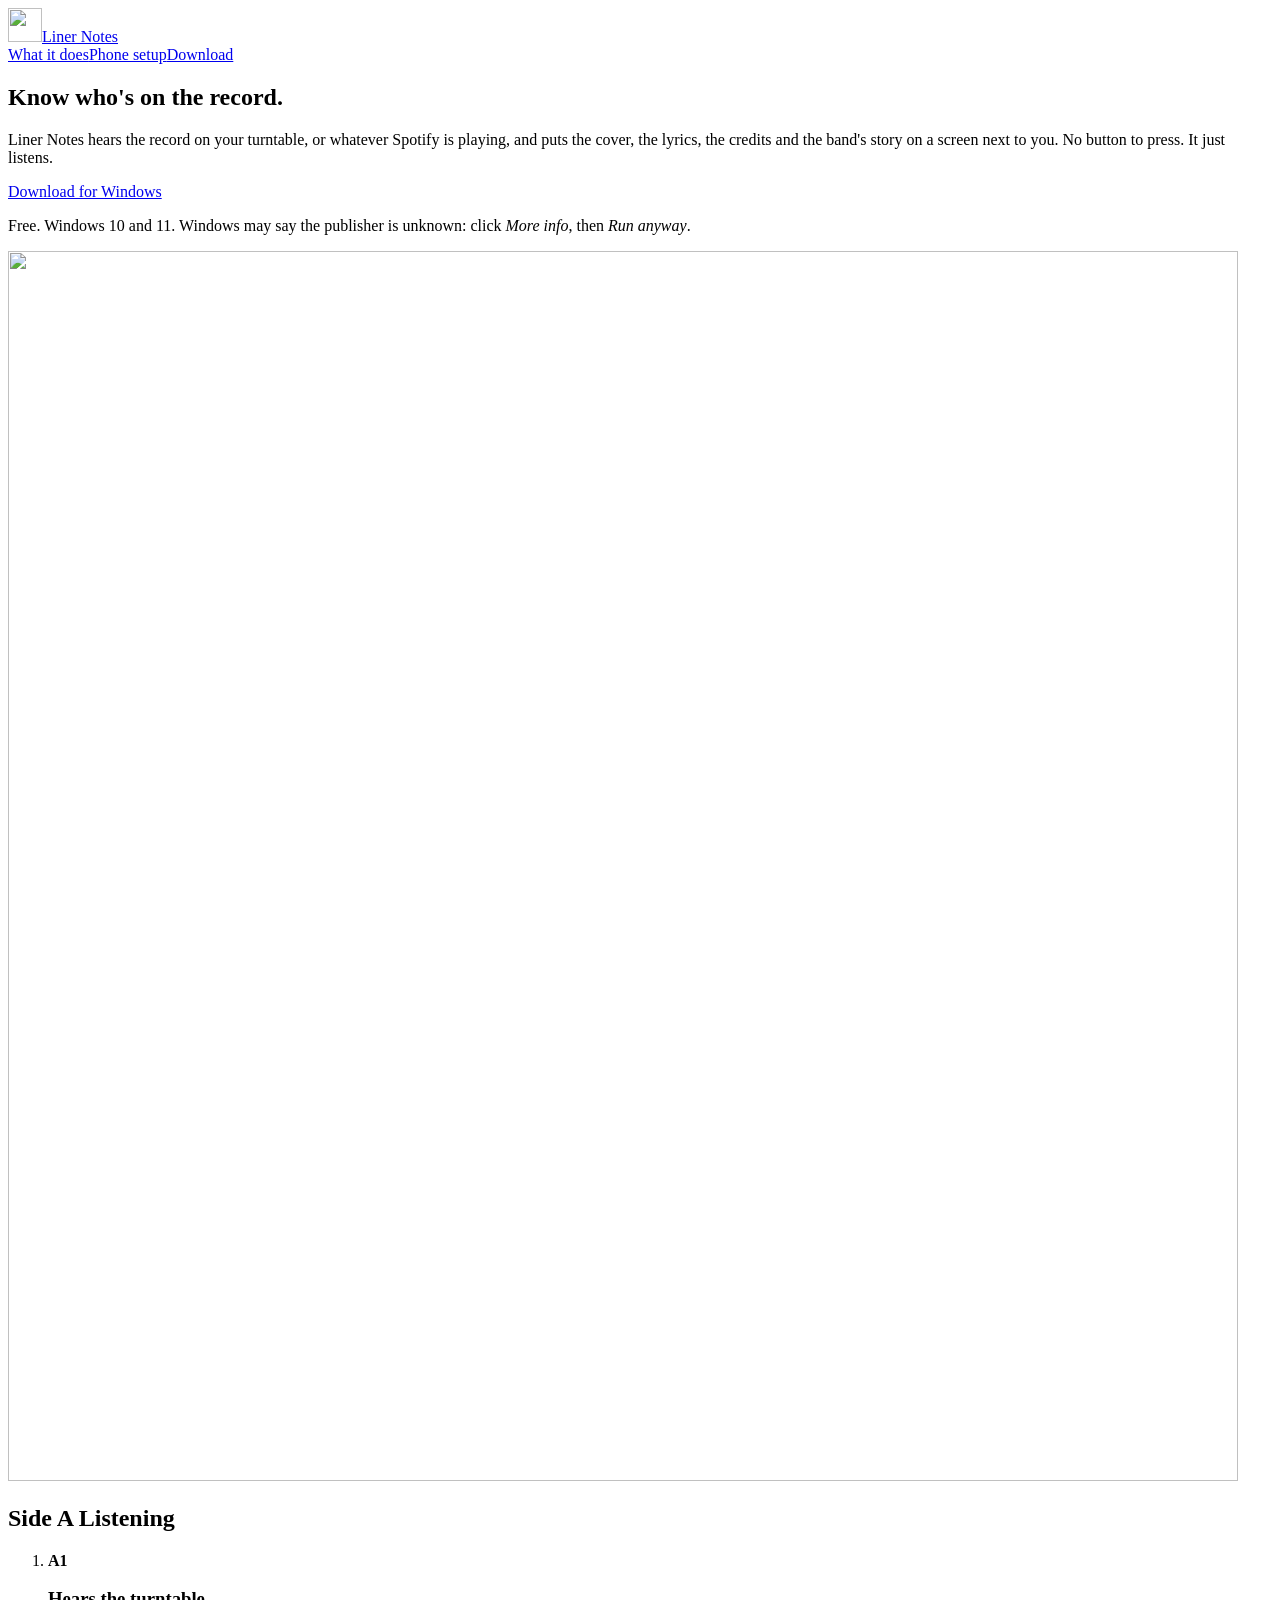
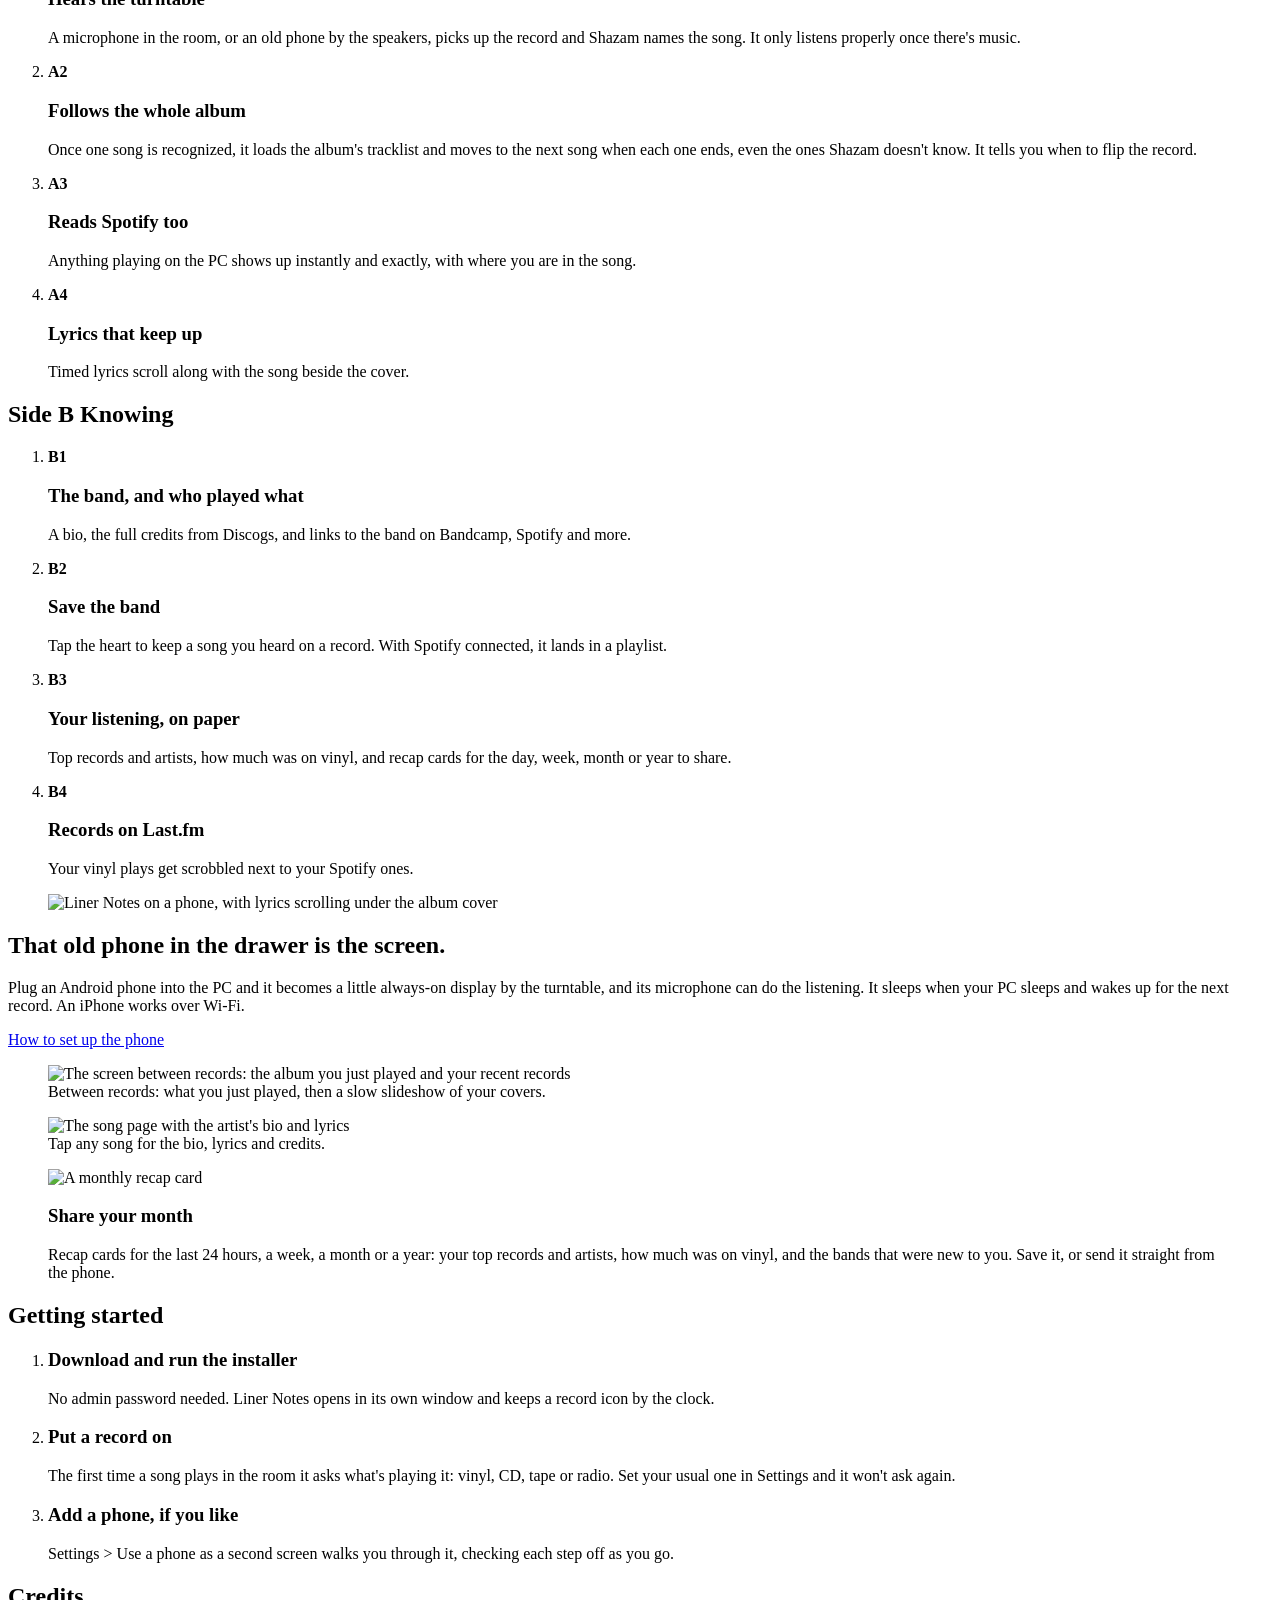
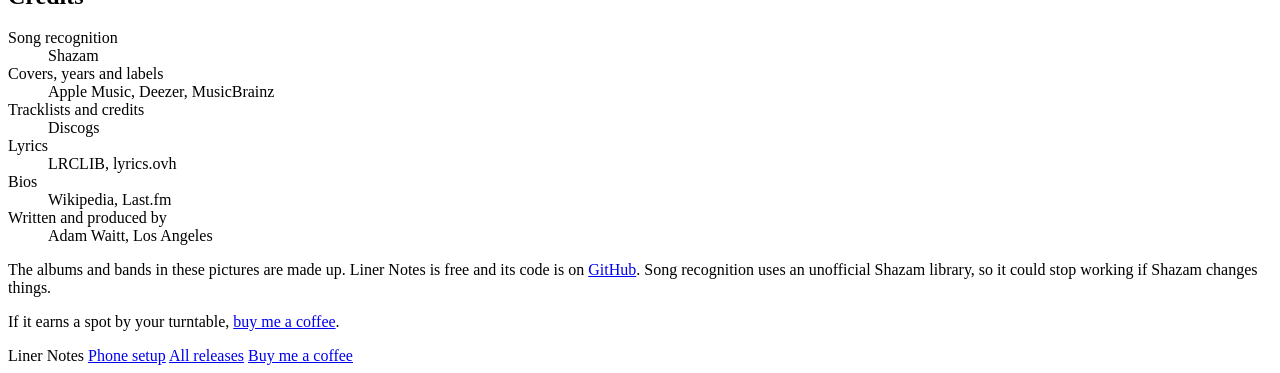
==== site/index.html @ 060d98cd "Website (site/), fixed-name installer asset, portrait lyrics and square layout fixes (0.7.31) Co-Aut" ====
<!doctype html>
<html lang="en">
<head>
<meta charset="utf-8">
<meta name="viewport" content="width=device-width, initial-scale=1">
<title>Liner Notes · album art, lyrics and credits for the record you're playing</title>
<meta name="description" content="A free Windows app that hears the record on your turntable, or whatever Spotify is playing, and shows the cover, lyrics, credits and the band's story on a screen next to you.">
<meta property="og:title" content="Liner Notes">
<meta property="og:description" content="Know who's on the record. Album art, lyrics, credits and band bios for whatever you're playing, vinyl included.">
<meta property="og:image" content="https://liner-notes.app/img/og.png">
<meta property="og:url" content="https://liner-notes.app/">
<meta name="twitter:card" content="summary_large_image">
<link rel="icon" href="/img/icon.svg" type="image/svg+xml">
<link rel="preload" href="/fonts/archivo.woff2" as="font" type="font/woff2" crossorigin>
<link rel="apple-touch-icon" href="/apple-touch-icon.png">
<link rel="stylesheet" href="/style.css">
</head>
<body>

<header class="top">
  <a class="brand" href="/"><img src="/img/mark.svg" alt="" width="34" height="34"><span>Liner Notes</span></a>
  <nav><a href="#tracklist">What it does</a><a href="/phone">Phone setup</a><a class="get" href="#download">Download</a></nav>
</header>

<main>
<section class="hero">
  <div class="hero-copy">
    <h1>Know who's on the record.</h1>
    <p class="lede">Liner Notes hears the record on your turntable, or whatever Spotify is playing, and puts the cover, the lyrics, the credits and the band's story on a screen next to you. No button to press. It just listens.</p>
    <div class="cta" id="download">
      <a class="btn" href="https://github.com/PostModernPost/linernotes/releases/latest/download/LinerNotes-Setup.exe">Download for Windows</a>
      <p class="cta-note">Free. Windows 10 and 11<span id="ver"></span>. Windows may say the publisher is unknown: click <em>More info</em>, then <em>Run anyway</em>.</p>
    </div>
  </div>
  <div class="sleeve" aria-hidden="true">
    <div class="disc"></div>
    <div class="jacket"><img src="/img/hero-square.webp" alt="" width="1230" height="1230"></div>
  </div>
</section>

<section class="tracklist" id="tracklist">
  <div class="side">
    <h2>Side A <span>Listening</span></h2>
    <ol>
      <li><b>A1</b><div><h3>Hears the turntable</h3><p>A microphone in the room, or an old phone by the speakers, picks up the record and Shazam names the song. It only listens properly once there's music.</p></div></li>
      <li><b>A2</b><div><h3>Follows the whole album</h3><p>Once one song is recognized, it loads the album's tracklist and moves to the next song when each one ends, even the ones Shazam doesn't know. It tells you when to flip the record.</p></div></li>
      <li><b>A3</b><div><h3>Reads Spotify too</h3><p>Anything playing on the PC shows up instantly and exactly, with where you are in the song.</p></div></li>
      <li><b>A4</b><div><h3>Lyrics that keep up</h3><p>Timed lyrics scroll along with the song beside the cover.</p></div></li>
    </ol>
  </div>
  <div class="side">
    <h2>Side B <span>Knowing</span></h2>
    <ol>
      <li><b>B1</b><div><h3>The band, and who played what</h3><p>A bio, the full credits from Discogs, and links to the band on Bandcamp, Spotify and more.</p></div></li>
      <li><b>B2</b><div><h3>Save the band</h3><p>Tap the heart to keep a song you heard on a record. With Spotify connected, it lands in a playlist.</p></div></li>
      <li><b>B3</b><div><h3>Your listening, on paper</h3><p>Top records and artists, how much was on vinyl, and recap cards for the day, week, month or year to share.</p></div></li>
      <li><b>B4</b><div><h3>Records on Last.fm</h3><p>Your vinyl plays get scrobbled next to your Spotify ones.</p></div></li>
    </ol>
  </div>
</section>

<section class="phone">
  <figure class="phone-shot"><img src="/img/shot-phone-lyrics.webp" alt="Liner Notes on a phone, with lyrics scrolling under the album cover" width="1030" height="2150" loading="lazy"></figure>
  <div class="phone-copy">
    <h2>That old phone in the drawer is the screen.</h2>
    <p>Plug an Android phone into the PC and it becomes a little always-on display by the turntable, and its microphone can do the listening. It sleeps when your PC sleeps and wakes up for the next record. An iPhone works over Wi-Fi.</p>
    <p><a class="textlink" href="/phone">How to set up the phone</a></p>
  </div>
</section>

<section class="gallery">
  <figure><img src="/img/shot-just-played.webp" alt="The screen between records: the album you just played and your recent records" width="1800" height="1013" loading="lazy"><figcaption>Between records: what you just played, then a slow slideshow of your covers.</figcaption></figure>
  <figure><img src="/img/shot-song-page.webp" alt="The song page with the artist's bio and lyrics" width="1800" height="1013" loading="lazy"><figcaption>Tap any song for the bio, lyrics and credits.</figcaption></figure>
  <figure class="card"><img src="/img/recap-card.webp" alt="A monthly recap card" width="1080" height="1350" loading="lazy"><figcaption><h3>Share your month</h3><p>Recap cards for the last 24 hours, a week, a month or a year: your top records and artists, how much was on vinyl, and the bands that were new to you. Save it, or send it straight from the phone.</p></figcaption></figure>
</section>

<section class="start">
  <h2>Getting started</h2>
  <ol>
    <li><h3>Download and run the installer</h3><p>No admin password needed. Liner Notes opens in its own window and keeps a record icon by the clock.</p></li>
    <li><h3>Put a record on</h3><p>The first time a song plays in the room it asks what's playing it: vinyl, CD, tape or radio. Set your usual one in Settings and it won't ask again.</p></li>
    <li><h3>Add a phone, if you like</h3><p>Settings &gt; Use a phone as a second screen walks you through it, checking each step off as you go.</p></li>
  </ol>
</section>

<section class="credits" aria-labelledby="credits-h">
  <h2 id="credits-h">Credits</h2>
  <dl>
    <div><dt>Song recognition</dt><dd>Shazam</dd></div>
    <div><dt>Covers, years and labels</dt><dd>Apple Music, Deezer, MusicBrainz</dd></div>
    <div><dt>Tracklists and credits</dt><dd>Discogs</dd></div>
    <div><dt>Lyrics</dt><dd>LRCLIB, lyrics.ovh</dd></div>
    <div><dt>Bios</dt><dd>Wikipedia, Last.fm</dd></div>
    <div><dt>Written and produced by</dt><dd>Adam Waitt, Los Angeles</dd></div>
  </dl>
  <p class="small">The albums and bands in these pictures are made up. Liner Notes is free and its code is on <a href="https://github.com/PostModernPost/linernotes">GitHub</a>. Song recognition uses an unofficial Shazam library, so it could stop working if Shazam changes things.</p>
  <p class="coffee">If it earns a spot by your turntable, <a href="https://buymeacoffee.com/goodisanoun">buy me a coffee</a>.</p>
</section>
</main>

<footer>
  <span>Liner Notes</span>
  <a href="/phone">Phone setup</a>
  <a href="https://github.com/PostModernPost/linernotes/releases">All releases</a>
  <a href="https://buymeacoffee.com/goodisanoun">Buy me a coffee</a>
</footer>

<script>
fetch("https://api.github.com/repos/PostModernPost/linernotes/releases/latest")
  .then(r => r.ok ? r.json() : null)
  .then(r => { if (r && r.tag_name) document.getElementById("ver").textContent = ", version " + r.tag_name.replace(/^v/, ""); })
  .catch(() => {});
</script>
</body>
</html>
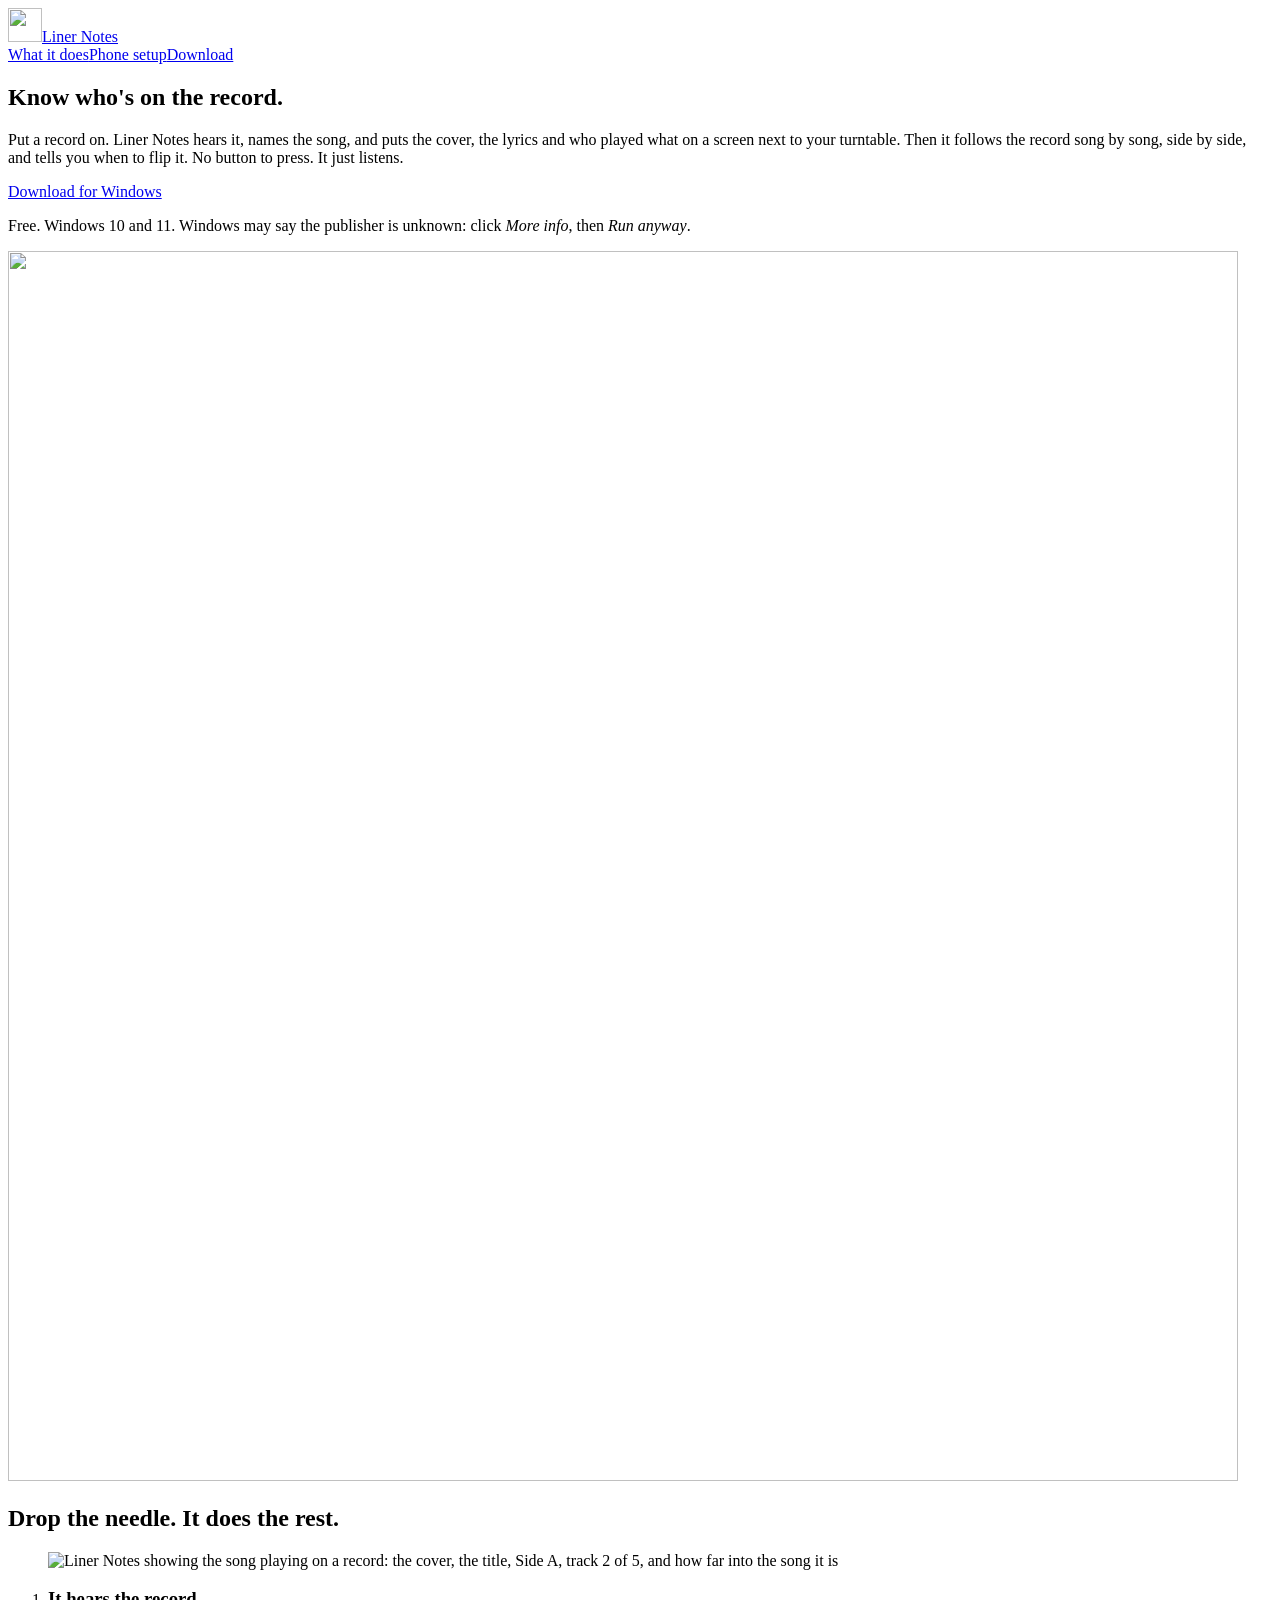
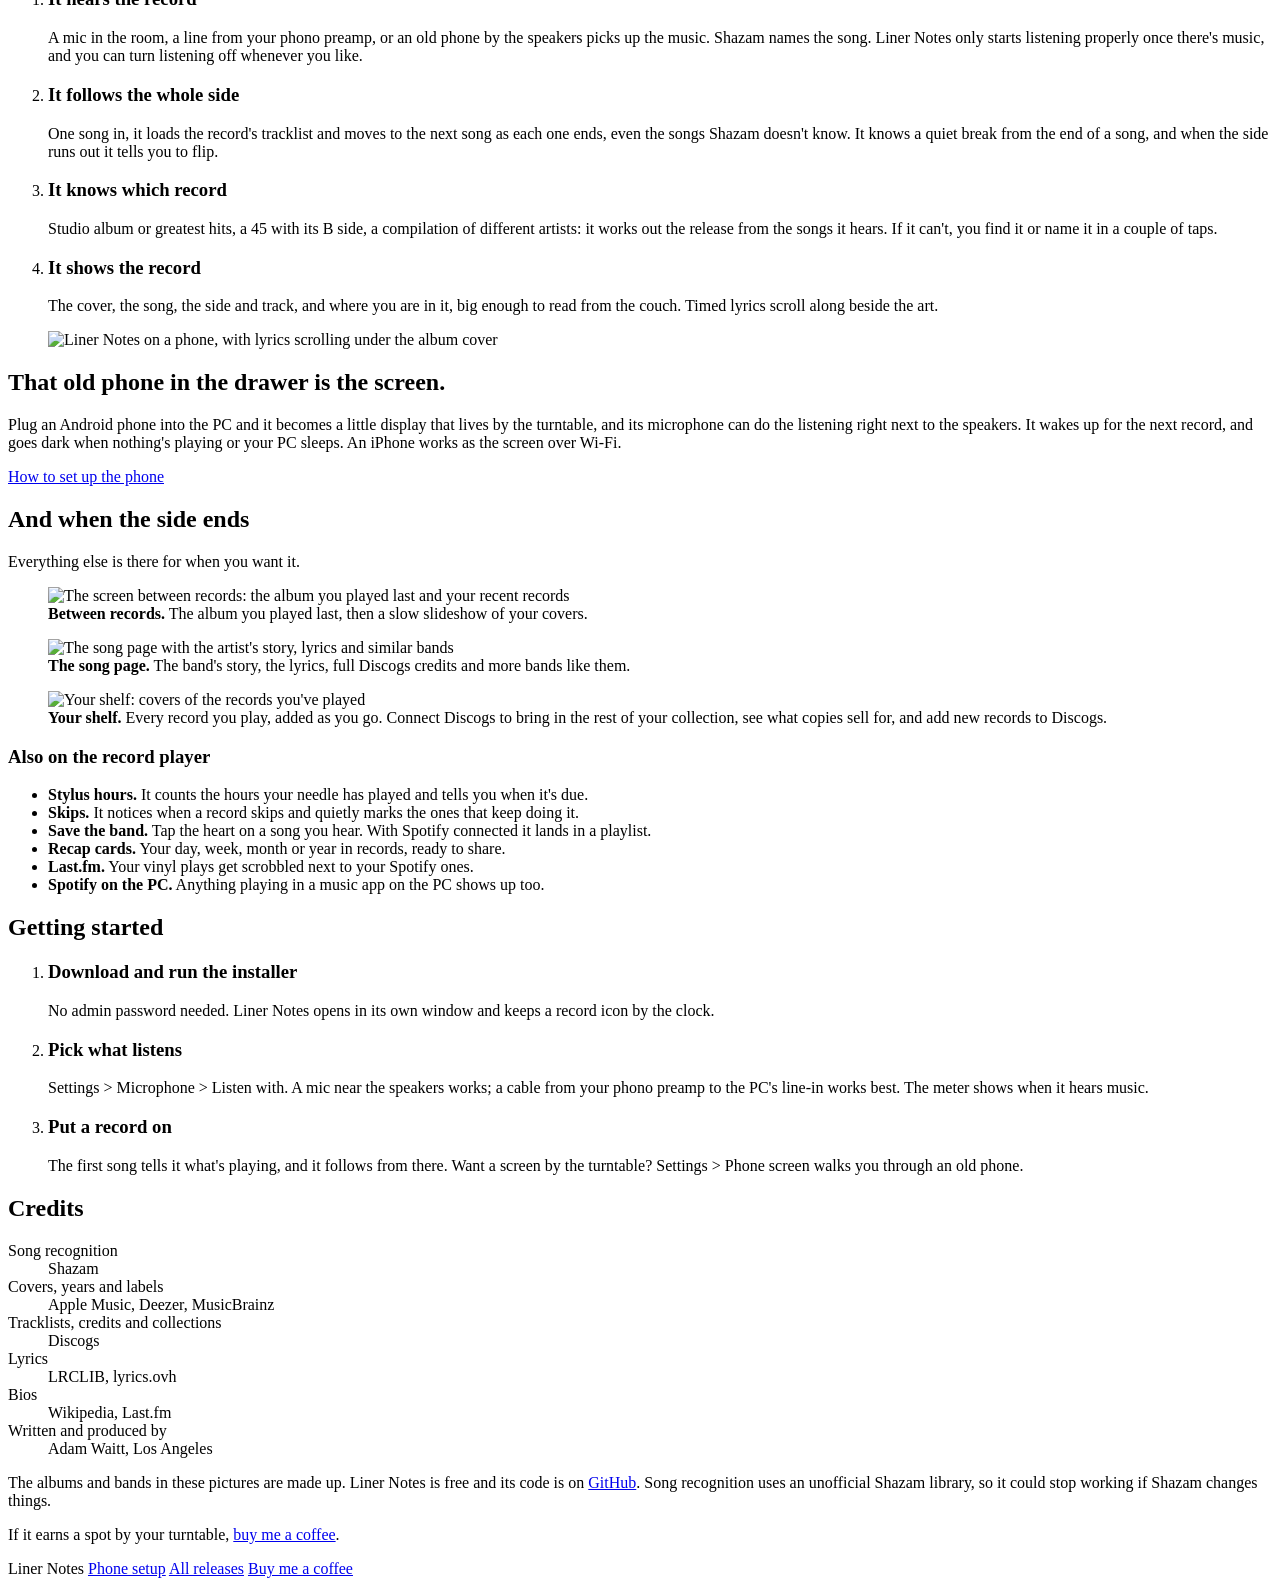
==== commit e60a2528: "Website: lead with listening to records; new screenshots; secondary features below Co-Authored-By: C" ====
--- a/site/index.html
+++ b/site/index.html
@@ -4,9 +4,9 @@
 <meta charset="utf-8">
 <meta name="viewport" content="width=device-width, initial-scale=1">
 <title>Liner Notes · album art, lyrics and credits for the record you're playing</title>
-<meta name="description" content="A free Windows app that hears the record on your turntable, or whatever Spotify is playing, and shows the cover, lyrics, credits and the band's story on a screen next to you.">
+<meta name="description" content="A free Windows app that hears the record on your turntable, names every song, and shows the cover, lyrics and credits on a screen next to you. It follows the album side by side and tells you when to flip.">
 <meta property="og:title" content="Liner Notes">
-<meta property="og:description" content="Know who's on the record. Album art, lyrics, credits and band bios for whatever you're playing, vinyl included.">
+<meta property="og:description" content="Know who's on the record. Put a record on and Liner Notes shows the song, the cover and the lyrics, track by track, side by side.">
 <meta property="og:image" content="https://liner-notes.app/img/og.png">
 <meta property="og:url" content="https://liner-notes.app/">
 <meta name="twitter:card" content="summary_large_image">
@@ -26,7 +26,7 @@
 <section class="hero">
   <div class="hero-copy">
     <h1>Know who's on the record.</h1>
-    <p class="lede">Liner Notes hears the record on your turntable, or whatever Spotify is playing, and puts the cover, the lyrics, the credits and the band's story on a screen next to you. No button to press. It just listens.</p>
+    <p class="lede">Put a record on. Liner Notes hears it, names the song, and puts the cover, the lyrics and who played what on a screen next to your turntable. Then it follows the record song by song, side by side, and tells you when to flip it. No button to press. It just listens.</p>
     <div class="cta" id="download">
       <a class="btn" href="https://github.com/PostModernPost/linernotes/releases/latest/download/LinerNotes-Setup.exe">Download for Windows</a>
       <p class="cta-note">Free. Windows 10 and 11<span id="ver"></span>. Windows may say the publisher is unknown: click <em>More info</em>, then <em>Run anyway</em>.</p>
@@ -38,48 +38,53 @@
   </div>
 </section>
 
-<section class="tracklist" id="tracklist">
-  <div class="side">
-    <h2>Side A <span>Listening</span></h2>
-    <ol>
-      <li><b>A1</b><div><h3>Hears the turntable</h3><p>A microphone in the room, or an old phone by the speakers, picks up the record and Shazam names the song. It only listens properly once there's music.</p></div></li>
-      <li><b>A2</b><div><h3>Follows the whole album</h3><p>Once one song is recognized, it loads the album's tracklist and moves to the next song when each one ends, even the ones Shazam doesn't know. It tells you when to flip the record.</p></div></li>
-      <li><b>A3</b><div><h3>Reads Spotify too</h3><p>Anything playing on the PC shows up instantly and exactly, with where you are in the song.</p></div></li>
-      <li><b>A4</b><div><h3>Lyrics that keep up</h3><p>Timed lyrics scroll along with the song beside the cover.</p></div></li>
-    </ol>
-  </div>
-  <div class="side">
-    <h2>Side B <span>Knowing</span></h2>
-    <ol>
-      <li><b>B1</b><div><h3>The band, and who played what</h3><p>A bio, the full credits from Discogs, and links to the band on Bandcamp, Spotify and more.</p></div></li>
-      <li><b>B2</b><div><h3>Save the band</h3><p>Tap the heart to keep a song you heard on a record. With Spotify connected, it lands in a playlist.</p></div></li>
-      <li><b>B3</b><div><h3>Your listening, on paper</h3><p>Top records and artists, how much was on vinyl, and recap cards for the day, week, month or year to share.</p></div></li>
-      <li><b>B4</b><div><h3>Records on Last.fm</h3><p>Your vinyl plays get scrobbled next to your Spotify ones.</p></div></li>
-    </ol>
-  </div>
+<section class="listen" id="tracklist">
+  <h2>Drop the needle. It does the rest.</h2>
+  <figure class="listen-shot"><img src="/img/shot-now-playing.webp" alt="Liner Notes showing the song playing on a record: the cover, the title, Side A, track 2 of 5, and how far into the song it is" width="1800" height="1012" loading="lazy"></figure>
+  <ol class="steps">
+    <li><h3>It hears the record</h3><p>A mic in the room, a line from your phono preamp, or an old phone by the speakers picks up the music. Shazam names the song. Liner Notes only starts listening properly once there's music, and you can turn listening off whenever you like.</p></li>
+    <li><h3>It follows the whole side</h3><p>One song in, it loads the record's tracklist and moves to the next song as each one ends, even the songs Shazam doesn't know. It knows a quiet break from the end of a song, and when the side runs out it tells you to flip.</p></li>
+    <li><h3>It knows which record</h3><p>Studio album or greatest hits, a 45 with its B side, a compilation of different artists: it works out the release from the songs it hears. If it can't, you find it or name it in a couple of taps.</p></li>
+    <li><h3>It shows the record</h3><p>The cover, the song, the side and track, and where you are in it, big enough to read from the couch. Timed lyrics scroll along beside the art.</p></li>
+  </ol>
 </section>
 
 <section class="phone">
   <figure class="phone-shot"><img src="/img/shot-phone-lyrics.webp" alt="Liner Notes on a phone, with lyrics scrolling under the album cover" width="1030" height="2150" loading="lazy"></figure>
   <div class="phone-copy">
     <h2>That old phone in the drawer is the screen.</h2>
-    <p>Plug an Android phone into the PC and it becomes a little always-on display by the turntable, and its microphone can do the listening. It sleeps when your PC sleeps and wakes up for the next record. An iPhone works over Wi-Fi.</p>
+    <p>Plug an Android phone into the PC and it becomes a little display that lives by the turntable, and its microphone can do the listening right next to the speakers. It wakes up for the next record, and goes dark when nothing's playing or your PC sleeps. An iPhone works as the screen over Wi-Fi.</p>
     <p><a class="textlink" href="/phone">How to set up the phone</a></p>
   </div>
 </section>
 
-<section class="gallery">
-  <figure><img src="/img/shot-just-played.webp" alt="The screen between records: the album you just played and your recent records" width="1800" height="1013" loading="lazy"><figcaption>Between records: what you just played, then a slow slideshow of your covers.</figcaption></figure>
-  <figure><img src="/img/shot-song-page.webp" alt="The song page with the artist's bio and lyrics" width="1800" height="1013" loading="lazy"><figcaption>Tap any song for the bio, lyrics and credits.</figcaption></figure>
-  <figure class="card"><img src="/img/recap-card.webp" alt="A monthly recap card" width="1080" height="1350" loading="lazy"><figcaption><h3>Share your month</h3><p>Recap cards for the last 24 hours, a week, a month or a year: your top records and artists, how much was on vinyl, and the bands that were new to you. Save it, or send it straight from the phone.</p></figcaption></figure>
+<section class="more">
+  <h2>And when the side ends</h2>
+  <p class="more-lede">Everything else is there for when you want it.</p>
+  <div class="gallery">
+    <figure><img src="/img/shot-just-played.webp" alt="The screen between records: the album you played last and your recent records" width="1800" height="1012" loading="lazy"><figcaption><b>Between records.</b> The album you played last, then a slow slideshow of your covers.</figcaption></figure>
+    <figure><img src="/img/shot-song-page.webp" alt="The song page with the artist's story, lyrics and similar bands" width="1800" height="1012" loading="lazy"><figcaption><b>The song page.</b> The band's story, the lyrics, full Discogs credits and more bands like them.</figcaption></figure>
+    <figure><img src="/img/shot-shelf.webp" alt="Your shelf: covers of the records you've played" width="1800" height="1012" loading="lazy"><figcaption><b>Your shelf.</b> Every record you play, added as you go. Connect Discogs to bring in the rest of your collection, see what copies sell for, and add new records to Discogs.</figcaption></figure>
+    <div class="extras">
+      <h3>Also on the record player</h3>
+      <ul>
+        <li><b>Stylus hours.</b> It counts the hours your needle has played and tells you when it's due.</li>
+        <li><b>Skips.</b> It notices when a record skips and quietly marks the ones that keep doing it.</li>
+        <li><b>Save the band.</b> Tap the heart on a song you hear. With Spotify connected it lands in a playlist.</li>
+        <li><b>Recap cards.</b> Your day, week, month or year in records, ready to share.</li>
+        <li><b>Last.fm.</b> Your vinyl plays get scrobbled next to your Spotify ones.</li>
+        <li><b>Spotify on the PC.</b> Anything playing in a music app on the PC shows up too.</li>
+      </ul>
+    </div>
+  </div>
 </section>
 
 <section class="start">
   <h2>Getting started</h2>
   <ol>
     <li><h3>Download and run the installer</h3><p>No admin password needed. Liner Notes opens in its own window and keeps a record icon by the clock.</p></li>
-    <li><h3>Put a record on</h3><p>The first time a song plays in the room it asks what's playing it: vinyl, CD, tape or radio. Set your usual one in Settings and it won't ask again.</p></li>
-    <li><h3>Add a phone, if you like</h3><p>Settings &gt; Use a phone as a second screen walks you through it, checking each step off as you go.</p></li>
+    <li><h3>Pick what listens</h3><p>Settings &gt; Microphone &gt; Listen with. A mic near the speakers works; a cable from your phono preamp to the PC's line-in works best. The meter shows when it hears music.</p></li>
+    <li><h3>Put a record on</h3><p>The first song tells it what's playing, and it follows from there. Want a screen by the turntable? Settings &gt; Phone screen walks you through an old phone.</p></li>
   </ol>
 </section>
 
@@ -88,7 +93,7 @@
   <dl>
     <div><dt>Song recognition</dt><dd>Shazam</dd></div>
     <div><dt>Covers, years and labels</dt><dd>Apple Music, Deezer, MusicBrainz</dd></div>
-    <div><dt>Tracklists and credits</dt><dd>Discogs</dd></div>
+    <div><dt>Tracklists, credits and collections</dt><dd>Discogs</dd></div>
     <div><dt>Lyrics</dt><dd>LRCLIB, lyrics.ovh</dd></div>
     <div><dt>Bios</dt><dd>Wikipedia, Last.fm</dd></div>
     <div><dt>Written and produced by</dt><dd>Adam Waitt, Los Angeles</dd></div>
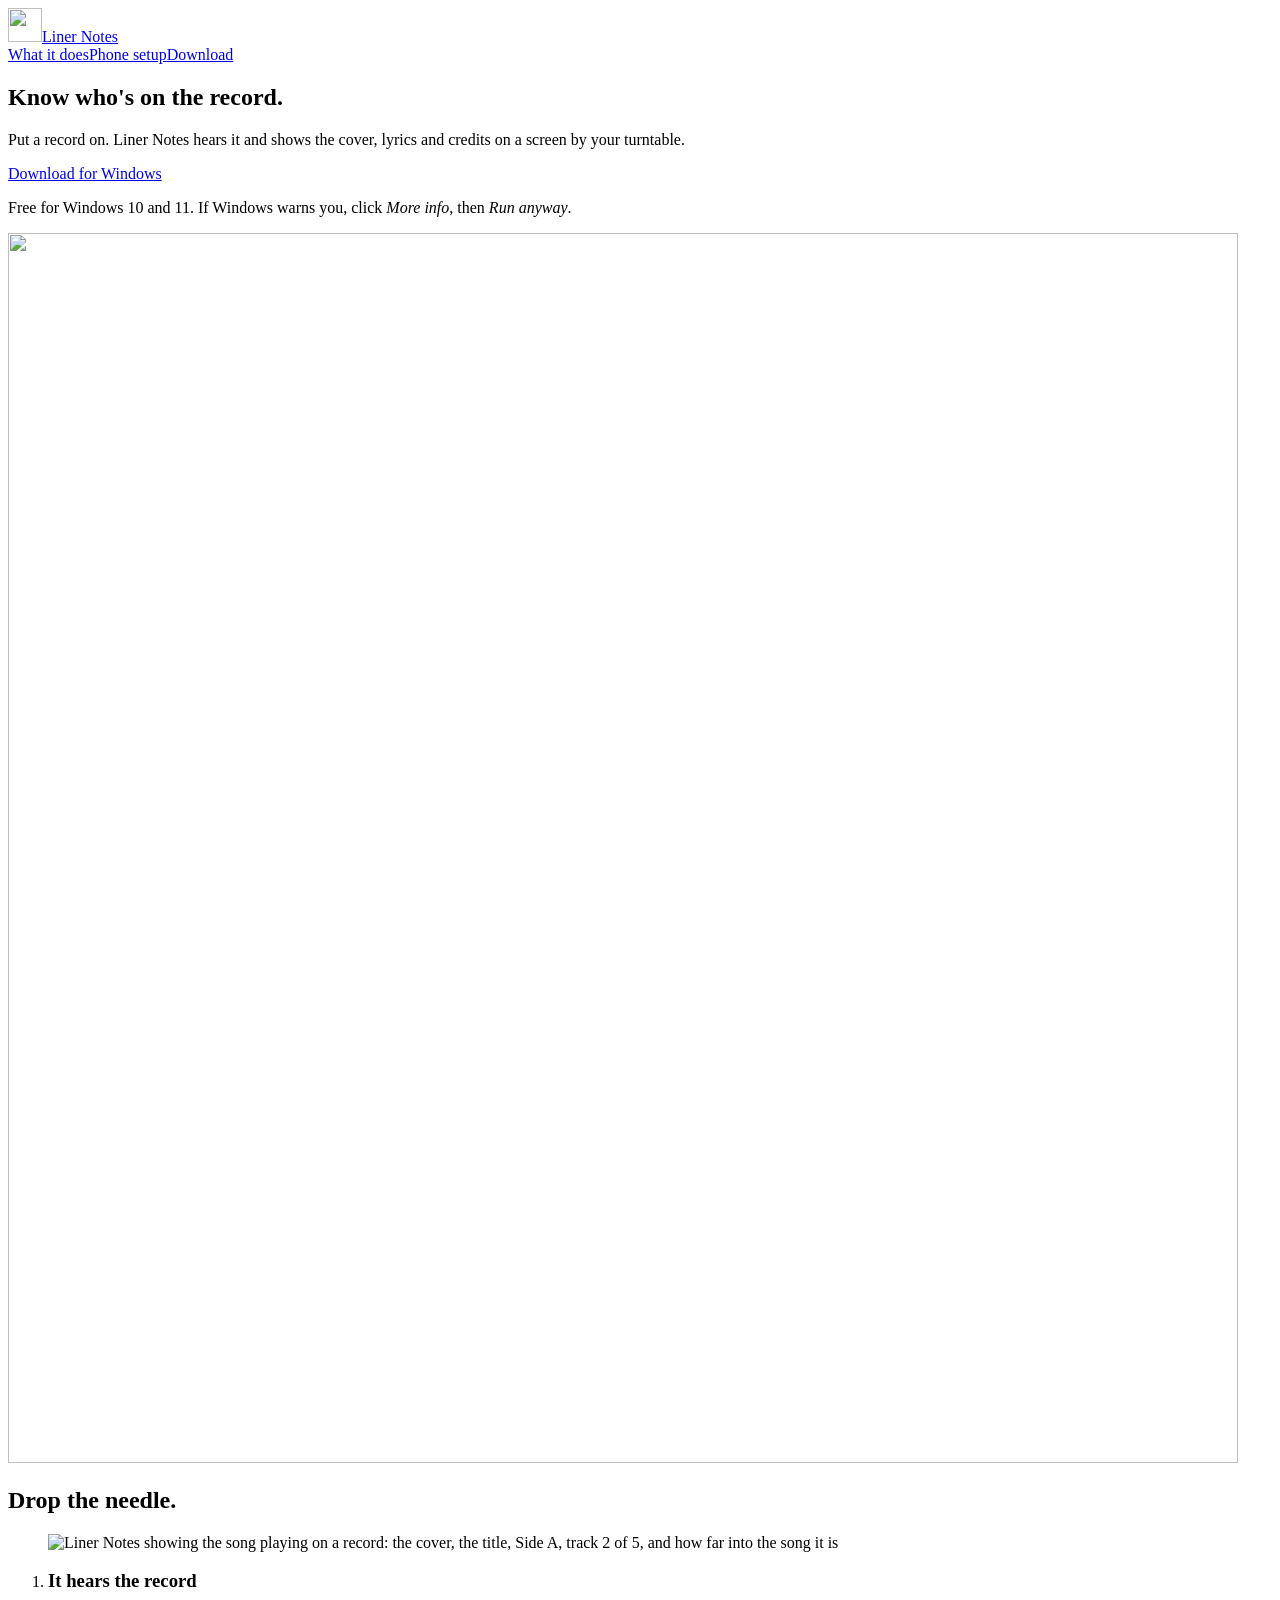
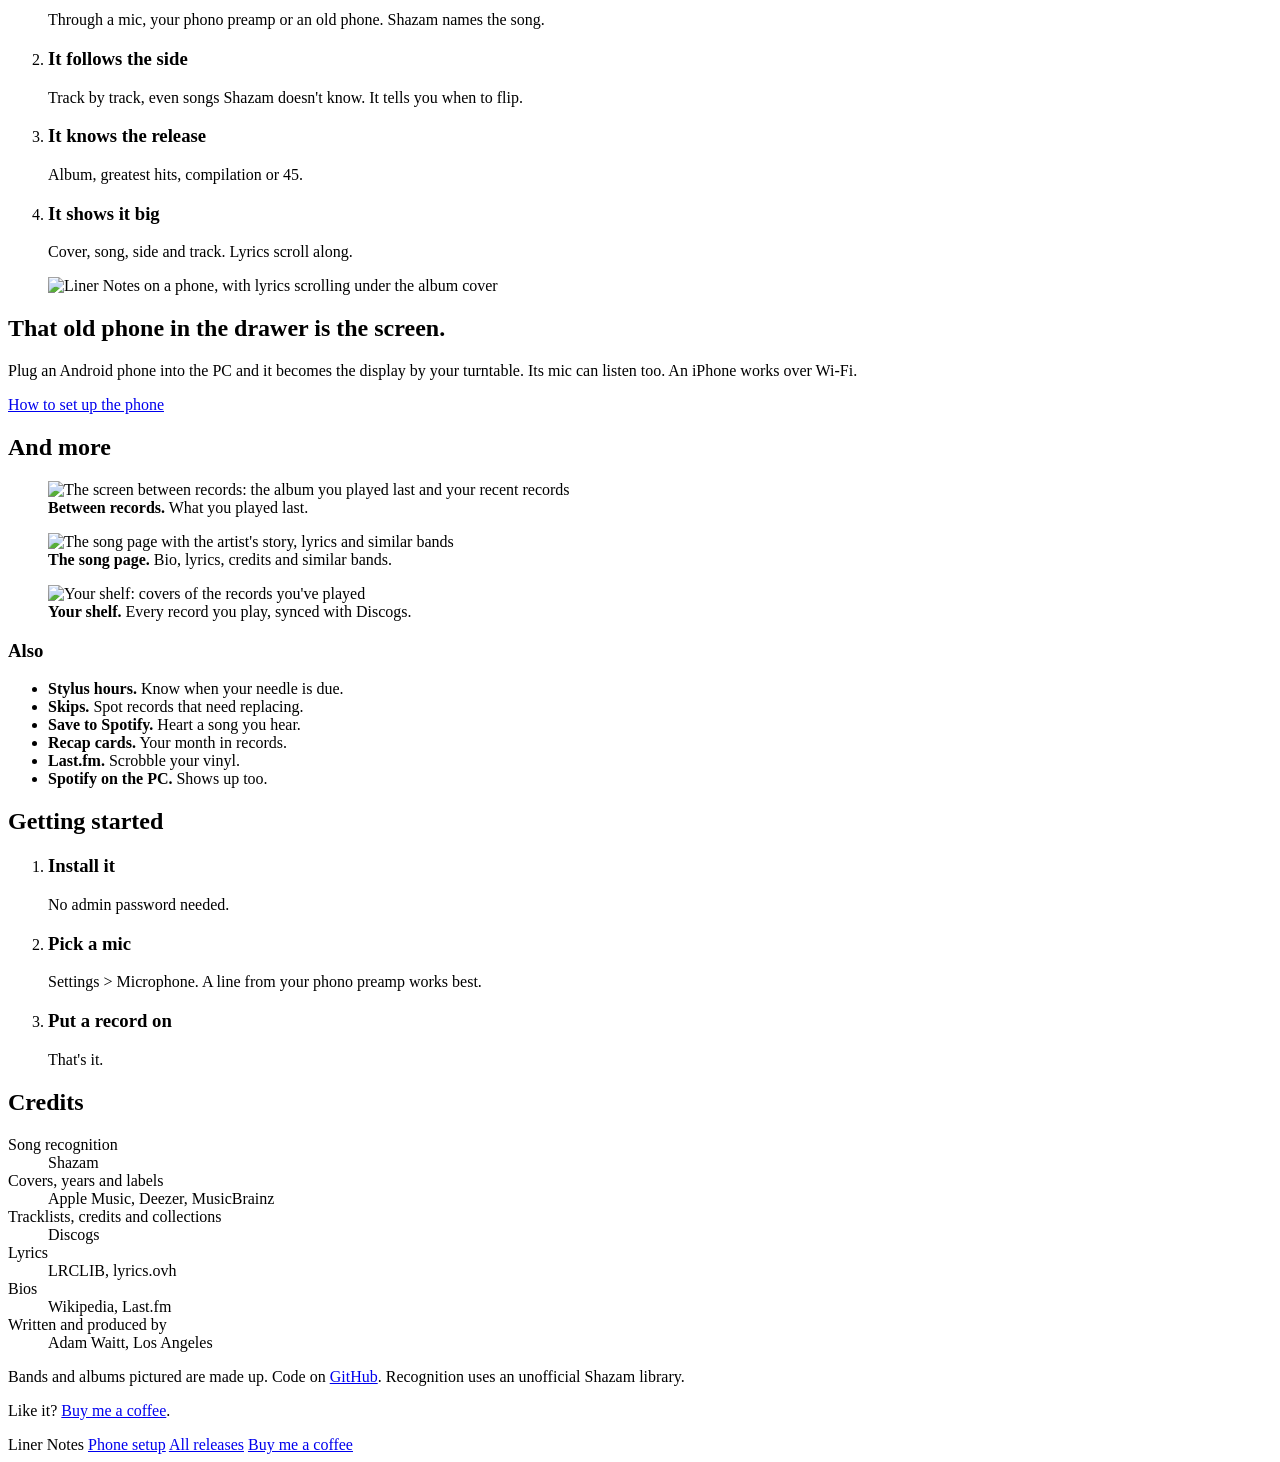
==== commit 8451acb5: "Website: shorter copy Co-Authored-By: Claude Opus 5.5 <noreply@anthropic.com> Claude-Session: https:" ====
--- a/site/index.html
+++ b/site/index.html
@@ -26,10 +26,10 @@
 <section class="hero">
   <div class="hero-copy">
     <h1>Know who's on the record.</h1>
-    <p class="lede">Put a record on. Liner Notes hears it, names the song, and puts the cover, the lyrics and who played what on a screen next to your turntable. Then it follows the record song by song, side by side, and tells you when to flip it. No button to press. It just listens.</p>
+    <p class="lede">Put a record on. Liner Notes hears it and shows the cover, lyrics and credits on a screen by your turntable.</p>
     <div class="cta" id="download">
       <a class="btn" href="https://github.com/PostModernPost/linernotes/releases/latest/download/LinerNotes-Setup.exe">Download for Windows</a>
-      <p class="cta-note">Free. Windows 10 and 11<span id="ver"></span>. Windows may say the publisher is unknown: click <em>More info</em>, then <em>Run anyway</em>.</p>
+      <p class="cta-note">Free for Windows 10 and 11<span id="ver"></span>. If Windows warns you, click <em>More info</em>, then <em>Run anyway</em>.</p>
     </div>
   </div>
   <div class="sleeve" aria-hidden="true">
@@ -39,13 +39,13 @@
 </section>
 
 <section class="listen" id="tracklist">
-  <h2>Drop the needle. It does the rest.</h2>
+  <h2>Drop the needle.</h2>
   <figure class="listen-shot"><img src="/img/shot-now-playing.webp" alt="Liner Notes showing the song playing on a record: the cover, the title, Side A, track 2 of 5, and how far into the song it is" width="1800" height="1012" loading="lazy"></figure>
   <ol class="steps">
-    <li><h3>It hears the record</h3><p>A mic in the room, a line from your phono preamp, or an old phone by the speakers picks up the music. Shazam names the song. Liner Notes only starts listening properly once there's music, and you can turn listening off whenever you like.</p></li>
-    <li><h3>It follows the whole side</h3><p>One song in, it loads the record's tracklist and moves to the next song as each one ends, even the songs Shazam doesn't know. It knows a quiet break from the end of a song, and when the side runs out it tells you to flip.</p></li>
-    <li><h3>It knows which record</h3><p>Studio album or greatest hits, a 45 with its B side, a compilation of different artists: it works out the release from the songs it hears. If it can't, you find it or name it in a couple of taps.</p></li>
-    <li><h3>It shows the record</h3><p>The cover, the song, the side and track, and where you are in it, big enough to read from the couch. Timed lyrics scroll along beside the art.</p></li>
+    <li><h3>It hears the record</h3><p>Through a mic, your phono preamp or an old phone. Shazam names the song.</p></li>
+    <li><h3>It follows the side</h3><p>Track by track, even songs Shazam doesn't know. It tells you when to flip.</p></li>
+    <li><h3>It knows the release</h3><p>Album, greatest hits, compilation or 45.</p></li>
+    <li><h3>It shows it big</h3><p>Cover, song, side and track. Lyrics scroll along.</p></li>
   </ol>
 </section>
 
@@ -53,27 +53,26 @@
   <figure class="phone-shot"><img src="/img/shot-phone-lyrics.webp" alt="Liner Notes on a phone, with lyrics scrolling under the album cover" width="1030" height="2150" loading="lazy"></figure>
   <div class="phone-copy">
     <h2>That old phone in the drawer is the screen.</h2>
-    <p>Plug an Android phone into the PC and it becomes a little display that lives by the turntable, and its microphone can do the listening right next to the speakers. It wakes up for the next record, and goes dark when nothing's playing or your PC sleeps. An iPhone works as the screen over Wi-Fi.</p>
+    <p>Plug an Android phone into the PC and it becomes the display by your turntable. Its mic can listen too. An iPhone works over Wi-Fi.</p>
     <p><a class="textlink" href="/phone">How to set up the phone</a></p>
   </div>
 </section>
 
 <section class="more">
-  <h2>And when the side ends</h2>
-  <p class="more-lede">Everything else is there for when you want it.</p>
+  <h2>And more</h2>
   <div class="gallery">
-    <figure><img src="/img/shot-just-played.webp" alt="The screen between records: the album you played last and your recent records" width="1800" height="1012" loading="lazy"><figcaption><b>Between records.</b> The album you played last, then a slow slideshow of your covers.</figcaption></figure>
-    <figure><img src="/img/shot-song-page.webp" alt="The song page with the artist's story, lyrics and similar bands" width="1800" height="1012" loading="lazy"><figcaption><b>The song page.</b> The band's story, the lyrics, full Discogs credits and more bands like them.</figcaption></figure>
-    <figure><img src="/img/shot-shelf.webp" alt="Your shelf: covers of the records you've played" width="1800" height="1012" loading="lazy"><figcaption><b>Your shelf.</b> Every record you play, added as you go. Connect Discogs to bring in the rest of your collection, see what copies sell for, and add new records to Discogs.</figcaption></figure>
+    <figure><img src="/img/shot-just-played.webp" alt="The screen between records: the album you played last and your recent records" width="1800" height="1012" loading="lazy"><figcaption><b>Between records.</b> What you played last.</figcaption></figure>
+    <figure><img src="/img/shot-song-page.webp" alt="The song page with the artist's story, lyrics and similar bands" width="1800" height="1012" loading="lazy"><figcaption><b>The song page.</b> Bio, lyrics, credits and similar bands.</figcaption></figure>
+    <figure><img src="/img/shot-shelf.webp" alt="Your shelf: covers of the records you've played" width="1800" height="1012" loading="lazy"><figcaption><b>Your shelf.</b> Every record you play, synced with Discogs.</figcaption></figure>
     <div class="extras">
-      <h3>Also on the record player</h3>
+      <h3>Also</h3>
       <ul>
-        <li><b>Stylus hours.</b> It counts the hours your needle has played and tells you when it's due.</li>
-        <li><b>Skips.</b> It notices when a record skips and quietly marks the ones that keep doing it.</li>
-        <li><b>Save the band.</b> Tap the heart on a song you hear. With Spotify connected it lands in a playlist.</li>
-        <li><b>Recap cards.</b> Your day, week, month or year in records, ready to share.</li>
-        <li><b>Last.fm.</b> Your vinyl plays get scrobbled next to your Spotify ones.</li>
-        <li><b>Spotify on the PC.</b> Anything playing in a music app on the PC shows up too.</li>
+        <li><b>Stylus hours.</b> Know when your needle is due.</li>
+        <li><b>Skips.</b> Spot records that need replacing.</li>
+        <li><b>Save to Spotify.</b> Heart a song you hear.</li>
+        <li><b>Recap cards.</b> Your month in records.</li>
+        <li><b>Last.fm.</b> Scrobble your vinyl.</li>
+        <li><b>Spotify on the PC.</b> Shows up too.</li>
       </ul>
     </div>
   </div>
@@ -82,9 +81,9 @@
 <section class="start">
   <h2>Getting started</h2>
   <ol>
-    <li><h3>Download and run the installer</h3><p>No admin password needed. Liner Notes opens in its own window and keeps a record icon by the clock.</p></li>
-    <li><h3>Pick what listens</h3><p>Settings &gt; Microphone &gt; Listen with. A mic near the speakers works; a cable from your phono preamp to the PC's line-in works best. The meter shows when it hears music.</p></li>
-    <li><h3>Put a record on</h3><p>The first song tells it what's playing, and it follows from there. Want a screen by the turntable? Settings &gt; Phone screen walks you through an old phone.</p></li>
+    <li><h3>Install it</h3><p>No admin password needed.</p></li>
+    <li><h3>Pick a mic</h3><p>Settings &gt; Microphone. A line from your phono preamp works best.</p></li>
+    <li><h3>Put a record on</h3><p>That's it.</p></li>
   </ol>
 </section>
 
@@ -98,8 +97,8 @@
     <div><dt>Bios</dt><dd>Wikipedia, Last.fm</dd></div>
     <div><dt>Written and produced by</dt><dd>Adam Waitt, Los Angeles</dd></div>
   </dl>
-  <p class="small">The albums and bands in these pictures are made up. Liner Notes is free and its code is on <a href="https://github.com/PostModernPost/linernotes">GitHub</a>. Song recognition uses an unofficial Shazam library, so it could stop working if Shazam changes things.</p>
-  <p class="coffee">If it earns a spot by your turntable, <a href="https://buymeacoffee.com/goodisanoun">buy me a coffee</a>.</p>
+  <p class="small">Bands and albums pictured are made up. Code on <a href="https://github.com/PostModernPost/linernotes">GitHub</a>. Recognition uses an unofficial Shazam library.</p>
+  <p class="coffee">Like it? <a href="https://buymeacoffee.com/goodisanoun">Buy me a coffee</a>.</p>
 </section>
 </main>
 
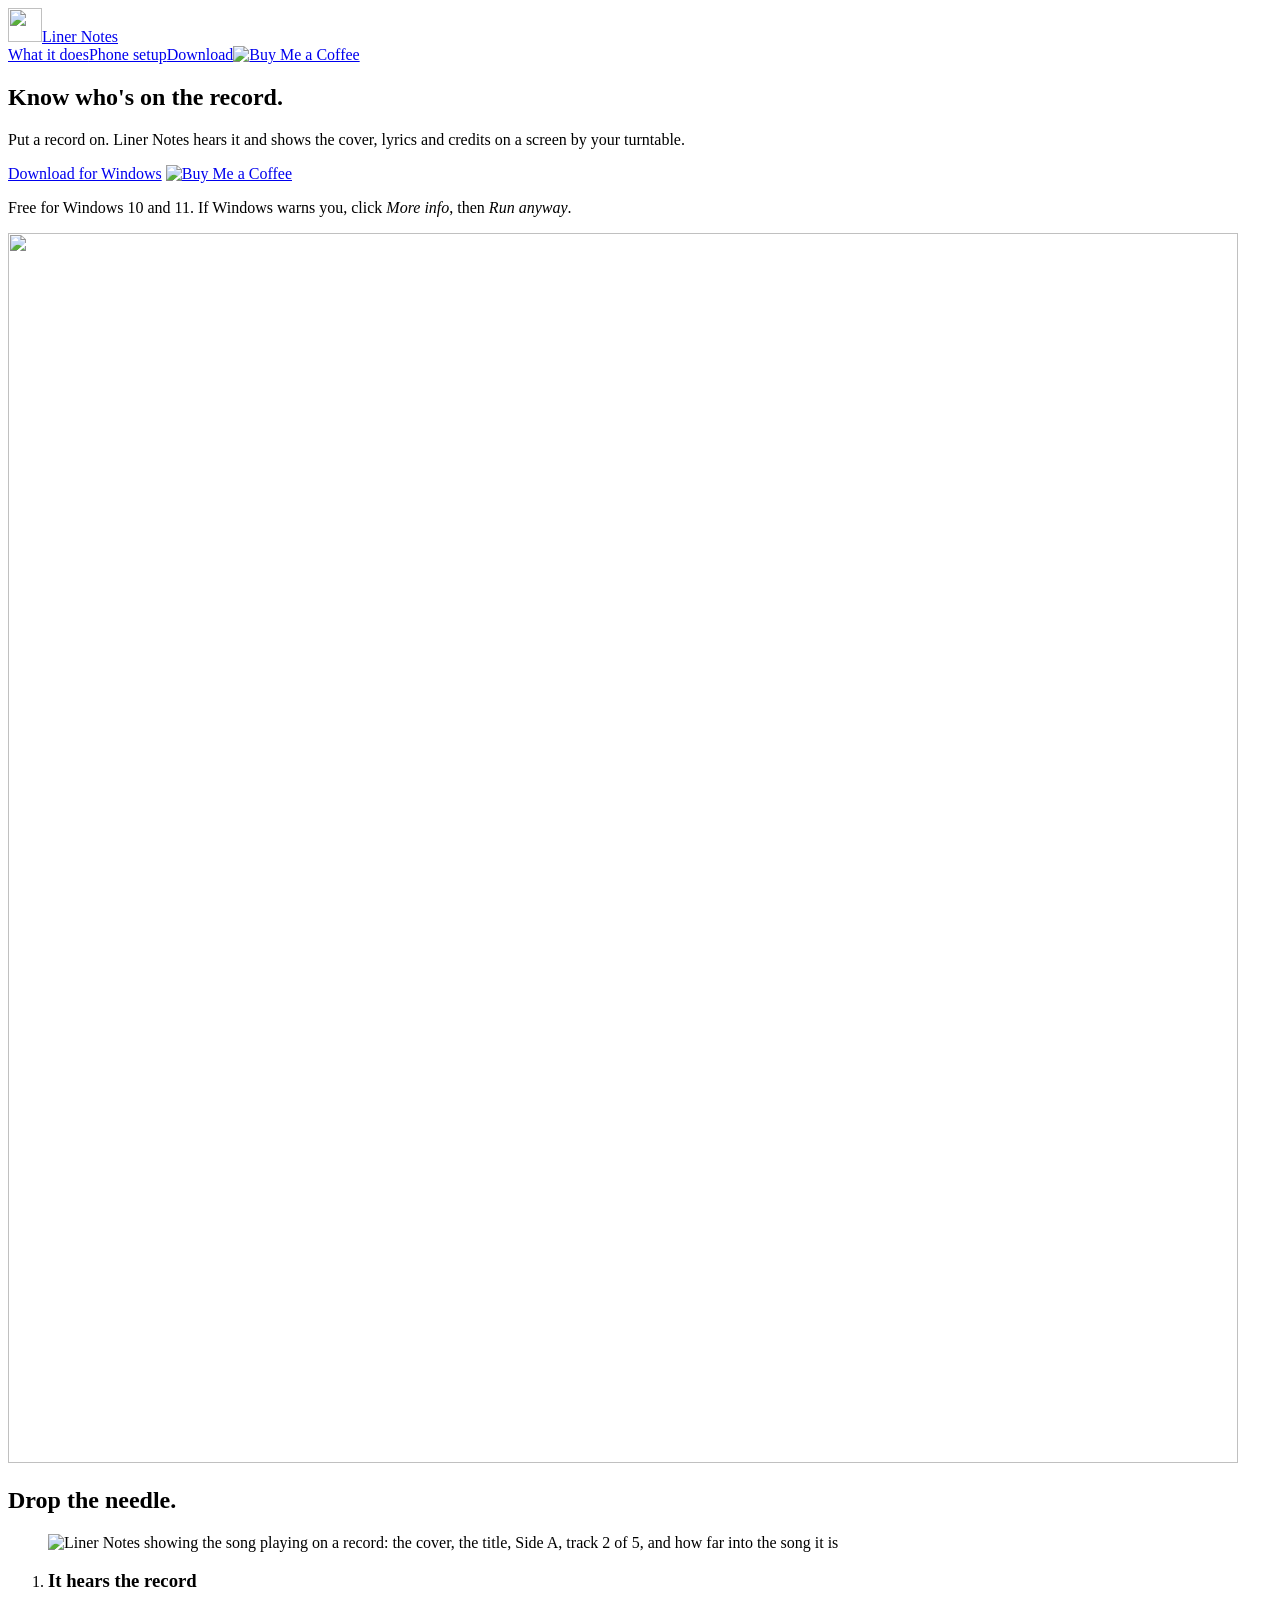
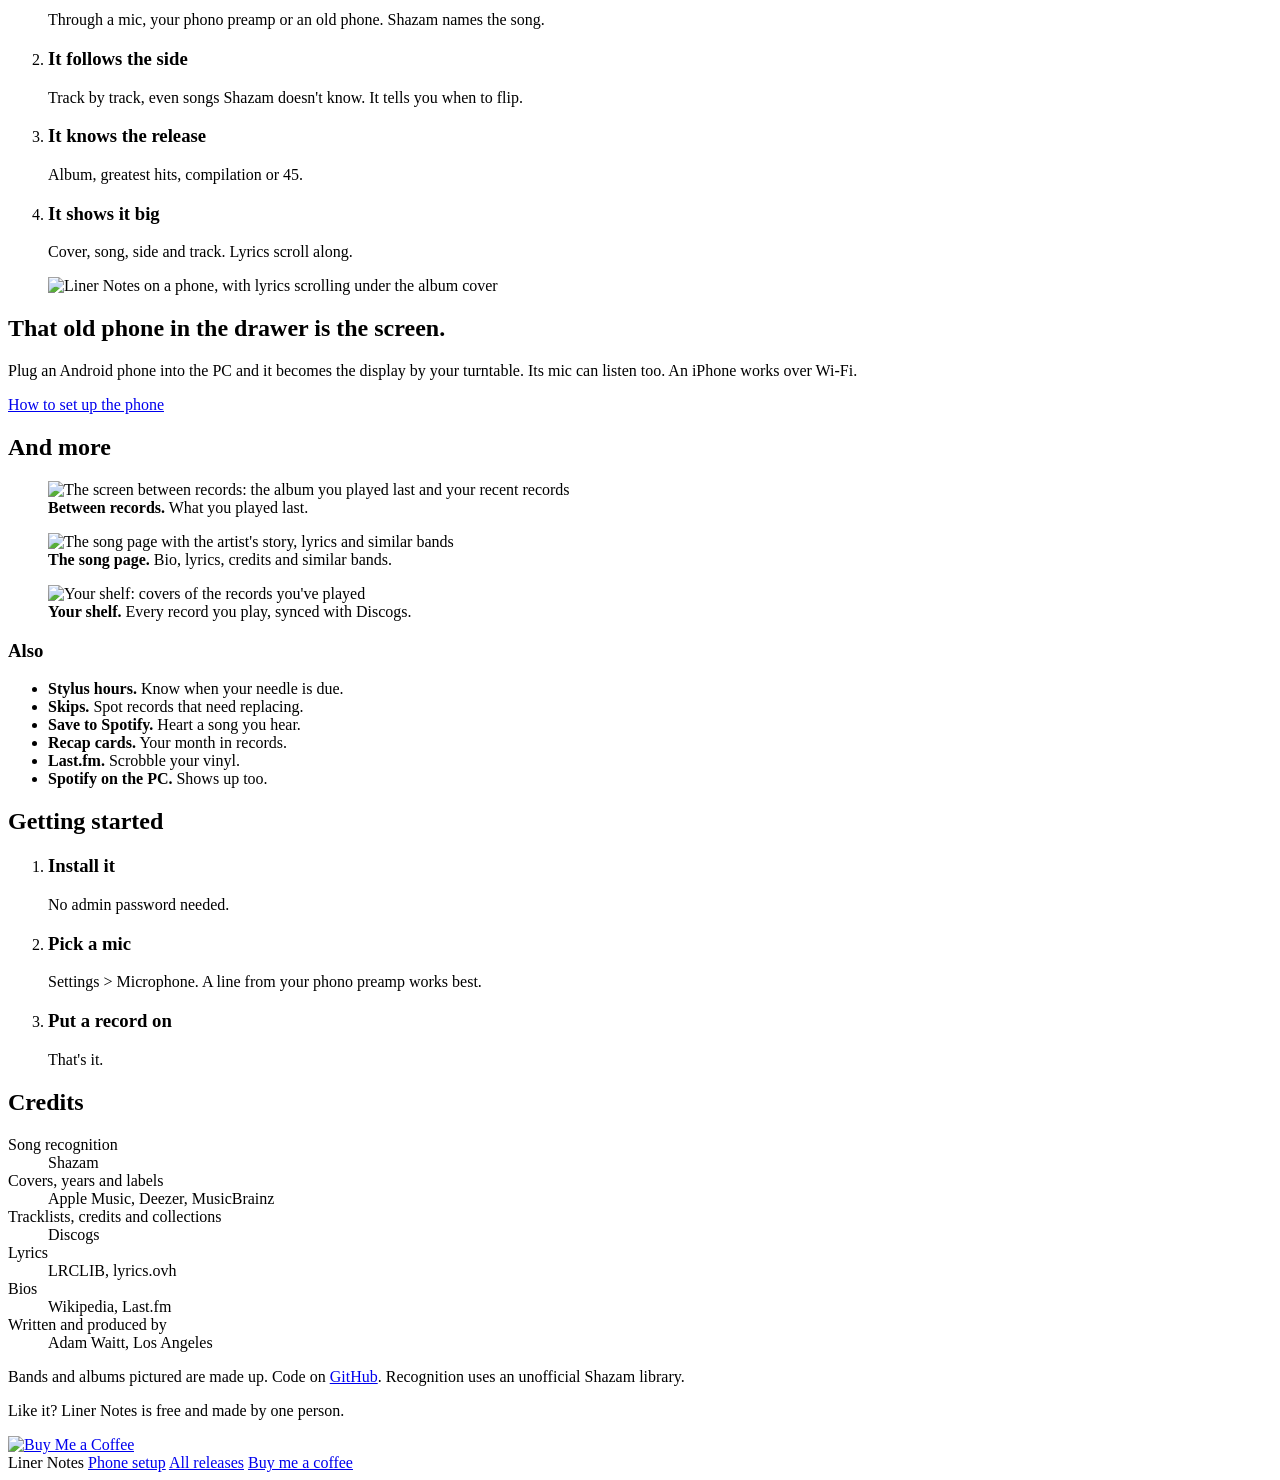
==== commit a1bc2ba0: "Website: Buy Me a Coffee buttons in the header, by Download, and at the end Co-Authored-By: Claude O" ====
--- a/site/index.html
+++ b/site/index.html
@@ -19,7 +19,7 @@
 
 <header class="top">
   <a class="brand" href="/"><img src="/img/mark.svg" alt="" width="34" height="34"><span>Liner Notes</span></a>
-  <nav><a href="#tracklist">What it does</a><a href="/phone">Phone setup</a><a class="get" href="#download">Download</a></nav>
+  <nav><a href="#tracklist">What it does</a><a href="/phone">Phone setup</a><a class="get" href="#download">Download</a><a class="bmc" href="https://www.buymeacoffee.com/goodisanoun" target="_blank" rel="noopener"><img src="https://cdn.buymeacoffee.com/buttons/v2/default-yellow.png" alt="Buy Me a Coffee" width="145" height="40"></a></nav>
 </header>
 
 <main>
@@ -28,7 +28,8 @@
     <h1>Know who's on the record.</h1>
     <p class="lede">Put a record on. Liner Notes hears it and shows the cover, lyrics and credits on a screen by your turntable.</p>
     <div class="cta" id="download">
-      <a class="btn" href="https://github.com/PostModernPost/linernotes/releases/latest/download/LinerNotes-Setup.exe">Download for Windows</a>
+      <div class="cta-row"><a class="btn" href="https://github.com/PostModernPost/linernotes/releases/latest/download/LinerNotes-Setup.exe">Download for Windows</a>
+      <a class="bmc" href="https://www.buymeacoffee.com/goodisanoun" target="_blank" rel="noopener"><img src="https://cdn.buymeacoffee.com/buttons/v2/default-yellow.png" alt="Buy Me a Coffee" width="217" height="60"></a></div>
       <p class="cta-note">Free for Windows 10 and 11<span id="ver"></span>. If Windows warns you, click <em>More info</em>, then <em>Run anyway</em>.</p>
     </div>
   </div>
@@ -98,7 +99,7 @@
     <div><dt>Written and produced by</dt><dd>Adam Waitt, Los Angeles</dd></div>
   </dl>
   <p class="small">Bands and albums pictured are made up. Code on <a href="https://github.com/PostModernPost/linernotes">GitHub</a>. Recognition uses an unofficial Shazam library.</p>
-  <p class="coffee">Like it? <a href="https://buymeacoffee.com/goodisanoun">Buy me a coffee</a>.</p>
+  <div class="coffee"><p>Like it? Liner Notes is free and made by one person.</p><a class="bmc" href="https://www.buymeacoffee.com/goodisanoun" target="_blank" rel="noopener"><img src="https://cdn.buymeacoffee.com/buttons/v2/default-yellow.png" alt="Buy Me a Coffee" width="217" height="60"></a></div>
 </section>
 </main>
 
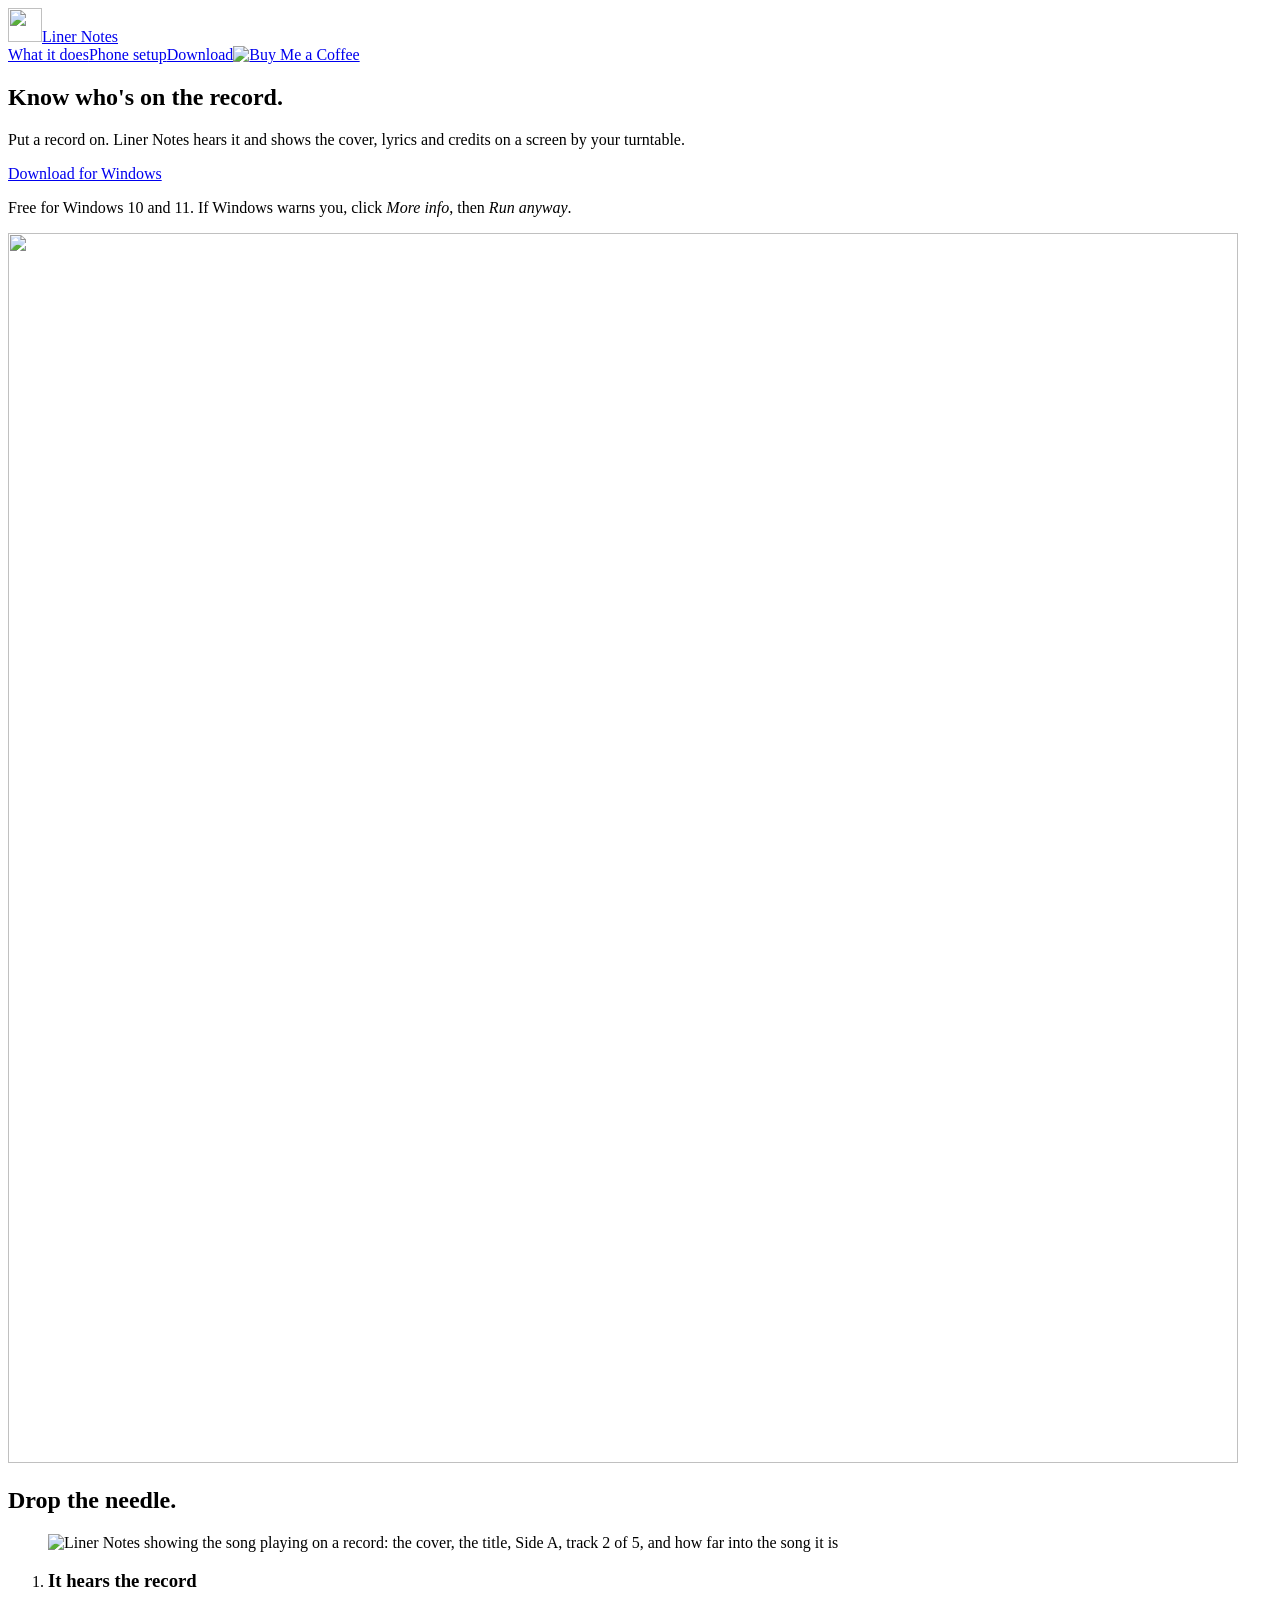
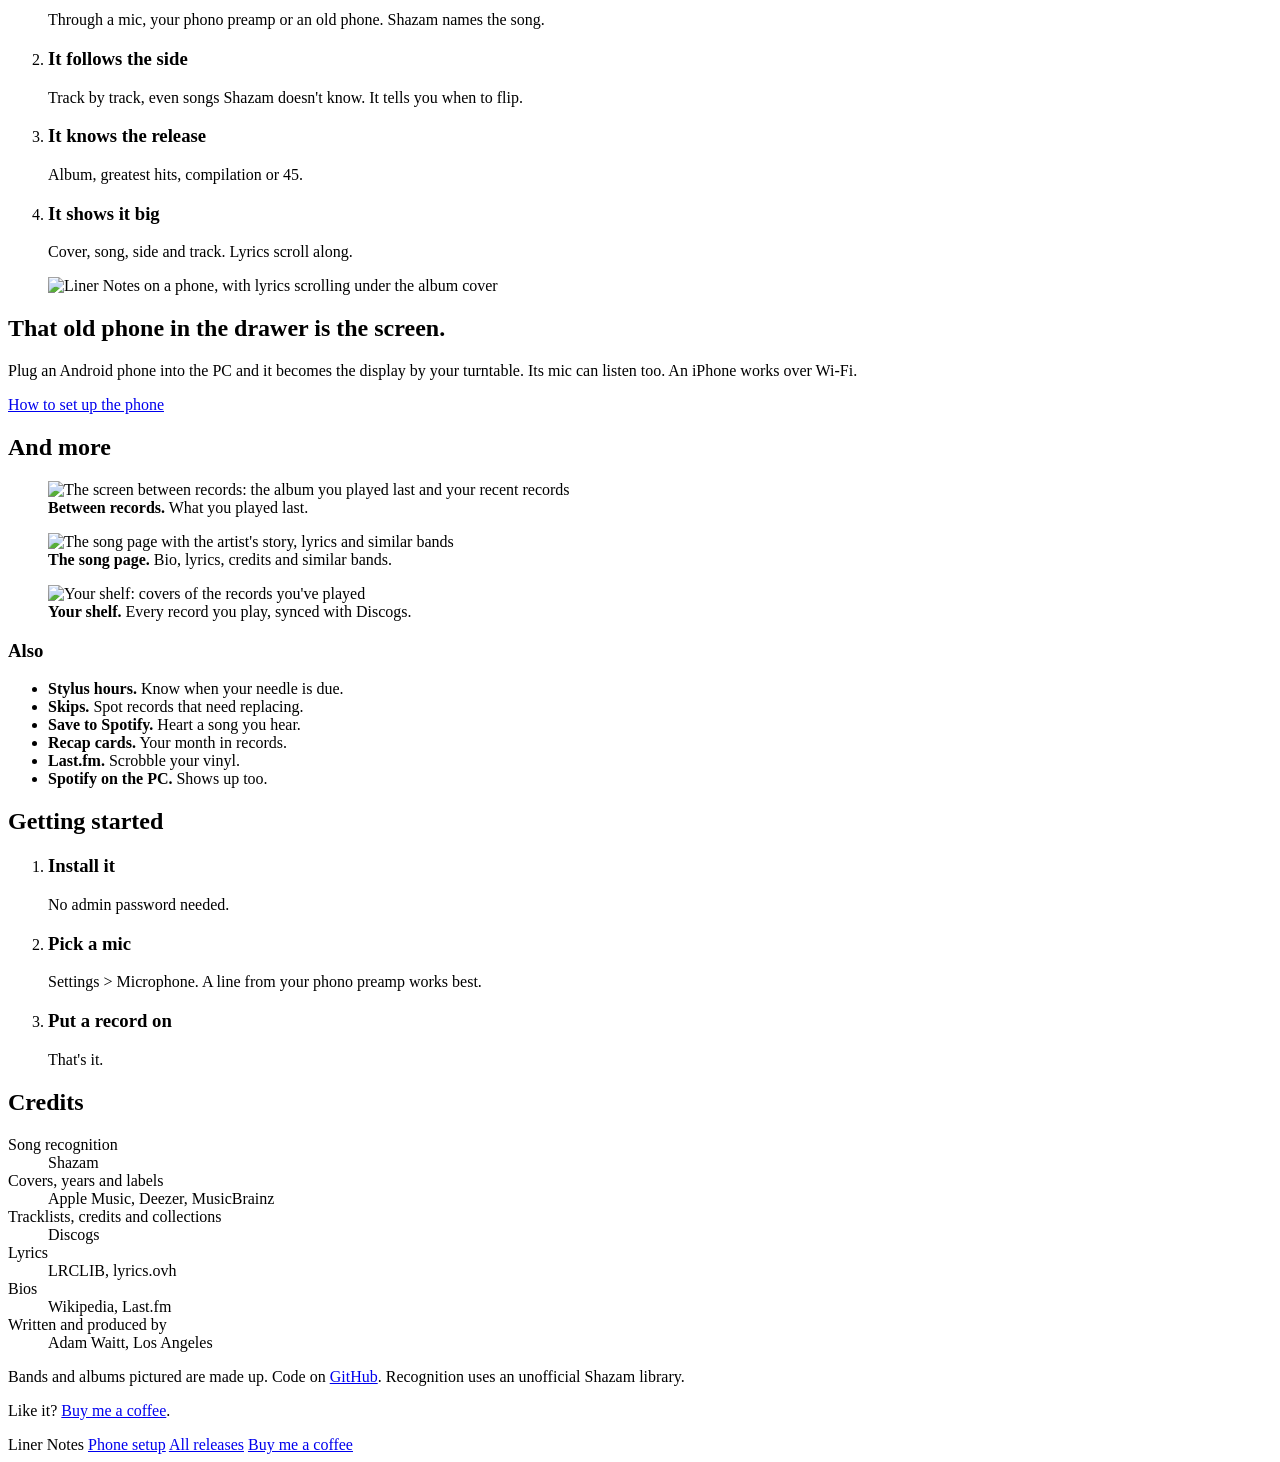
==== commit 58e82d0e: "Website: coffee button only in the header Co-Authored-By: Claude Opus 5.5 <noreply@anthropic.com> Cl" ====
--- a/site/index.html
+++ b/site/index.html
@@ -28,8 +28,7 @@
     <h1>Know who's on the record.</h1>
     <p class="lede">Put a record on. Liner Notes hears it and shows the cover, lyrics and credits on a screen by your turntable.</p>
     <div class="cta" id="download">
-      <div class="cta-row"><a class="btn" href="https://github.com/PostModernPost/linernotes/releases/latest/download/LinerNotes-Setup.exe">Download for Windows</a>
-      <a class="bmc" href="https://www.buymeacoffee.com/goodisanoun" target="_blank" rel="noopener"><img src="https://cdn.buymeacoffee.com/buttons/v2/default-yellow.png" alt="Buy Me a Coffee" width="217" height="60"></a></div>
+      <a class="btn" href="https://github.com/PostModernPost/linernotes/releases/latest/download/LinerNotes-Setup.exe">Download for Windows</a>
       <p class="cta-note">Free for Windows 10 and 11<span id="ver"></span>. If Windows warns you, click <em>More info</em>, then <em>Run anyway</em>.</p>
     </div>
   </div>
@@ -99,7 +98,7 @@
     <div><dt>Written and produced by</dt><dd>Adam Waitt, Los Angeles</dd></div>
   </dl>
   <p class="small">Bands and albums pictured are made up. Code on <a href="https://github.com/PostModernPost/linernotes">GitHub</a>. Recognition uses an unofficial Shazam library.</p>
-  <div class="coffee"><p>Like it? Liner Notes is free and made by one person.</p><a class="bmc" href="https://www.buymeacoffee.com/goodisanoun" target="_blank" rel="noopener"><img src="https://cdn.buymeacoffee.com/buttons/v2/default-yellow.png" alt="Buy Me a Coffee" width="217" height="60"></a></div>
+  <p class="coffee">Like it? <a href="https://buymeacoffee.com/goodisanoun">Buy me a coffee</a>.</p>
 </section>
 </main>
 
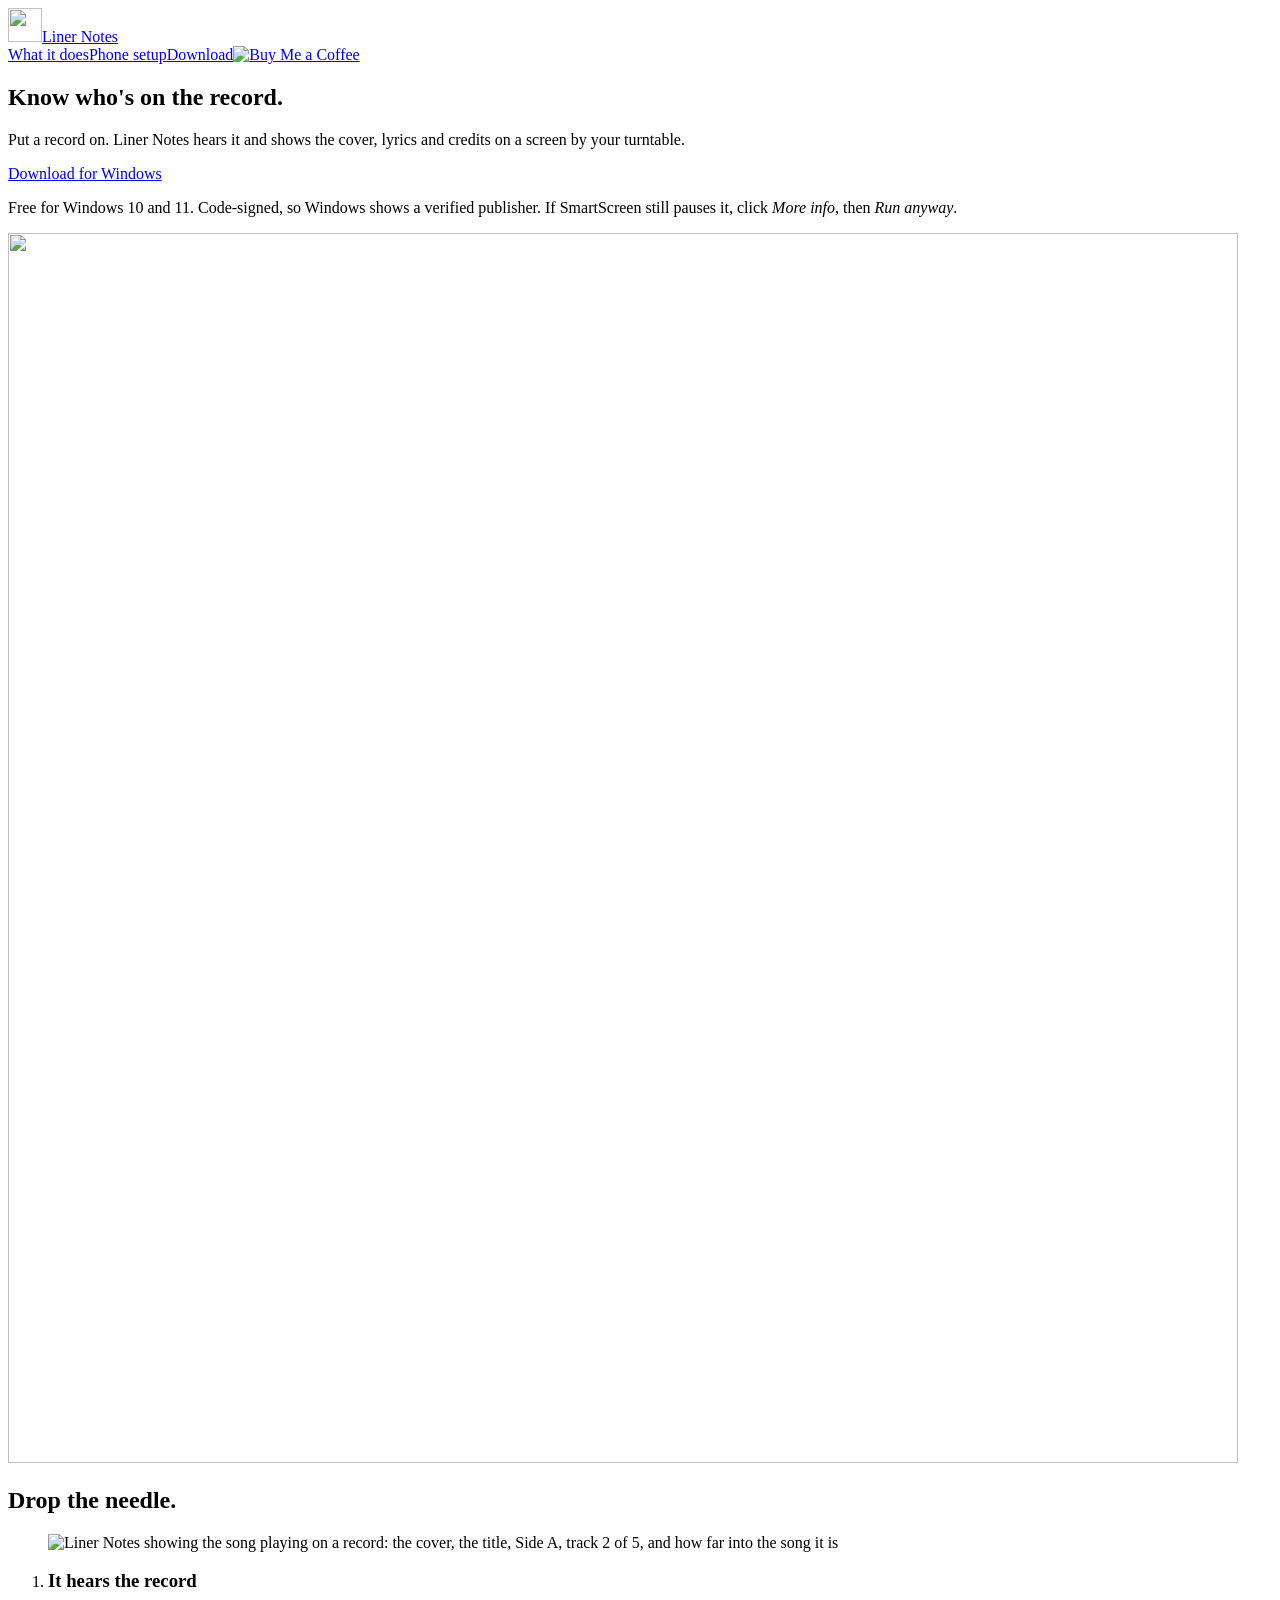
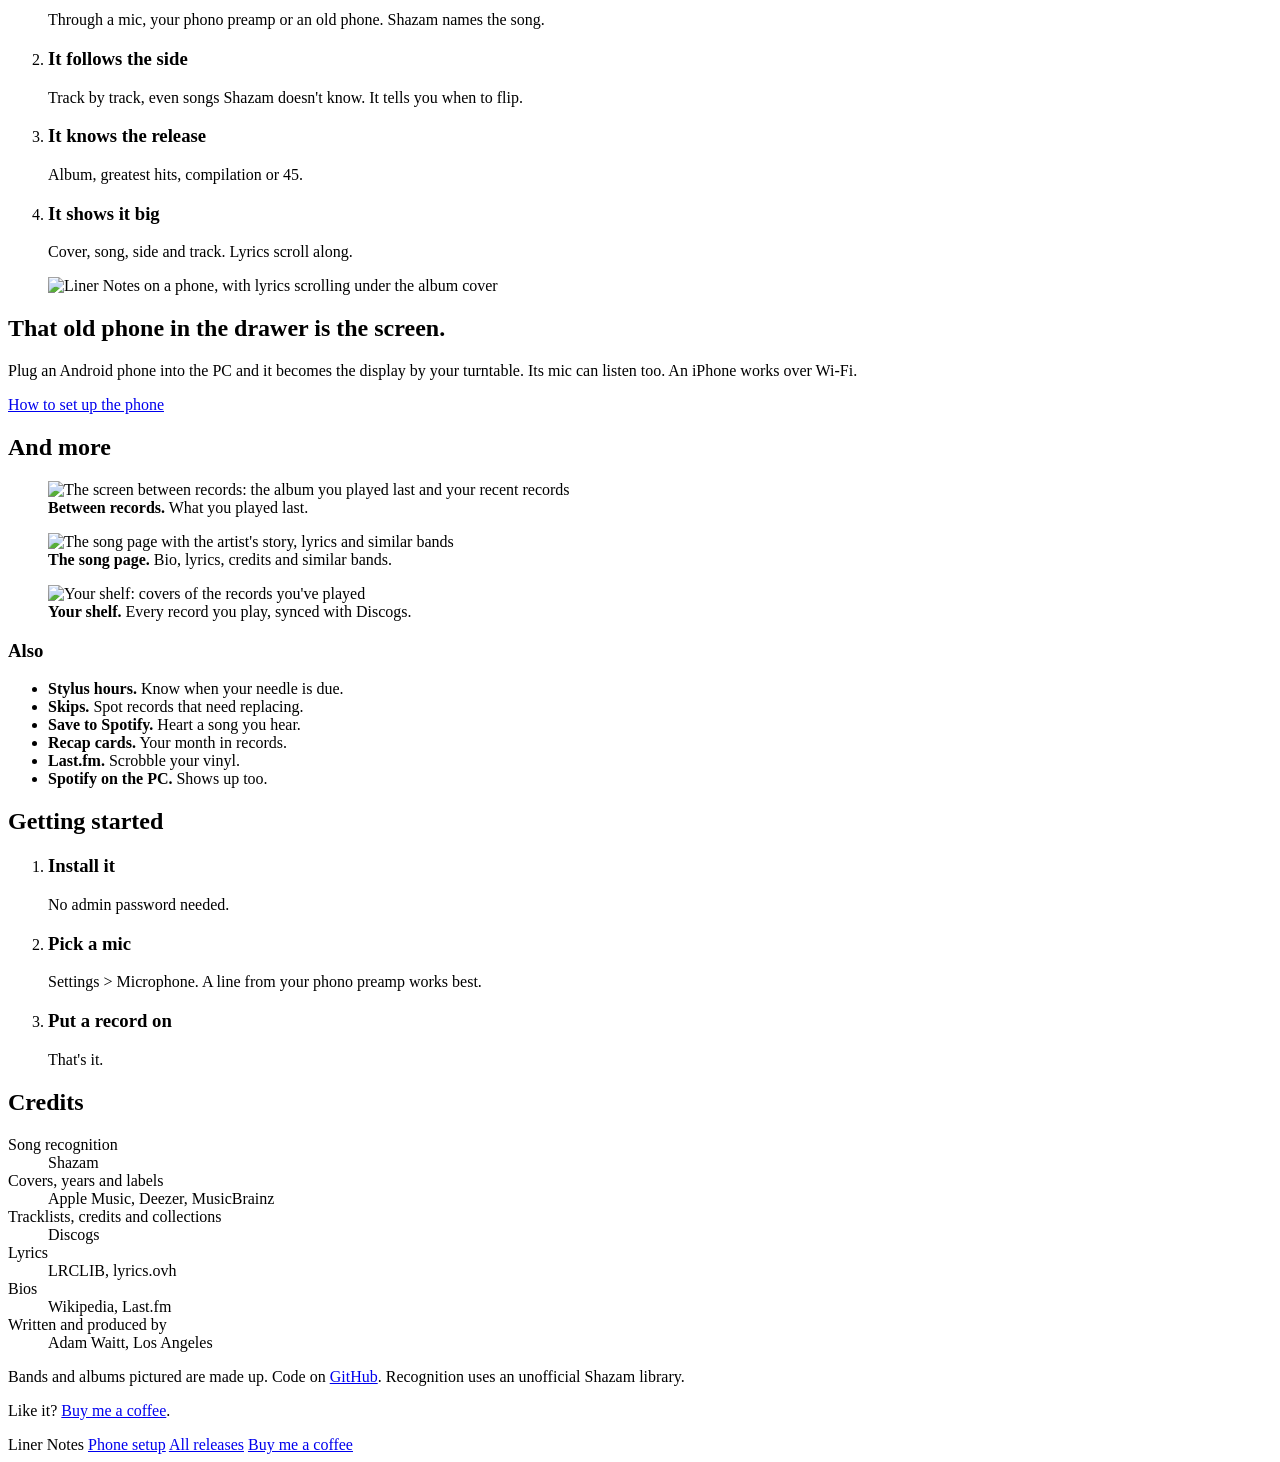
==== commit 876c0ca3: "Website: mention the signed installer Co-Authored-By: Claude Opus 5.5 <noreply@anthropic.com> Claude" ====
--- a/site/index.html
+++ b/site/index.html
@@ -7,7 +7,9 @@
 <meta name="description" content="A free Windows app that hears the record on your turntable, names every song, and shows the cover, lyrics and credits on a screen next to you. It follows the album side by side and tells you when to flip.">
 <meta property="og:title" content="Liner Notes">
 <meta property="og:description" content="Know who's on the record. Put a record on and Liner Notes shows the song, the cover and the lyrics, track by track, side by side.">
-<meta property="og:image" content="https://liner-notes.app/img/og.png">
+<meta property="og:image" content="https://liner-notes.app/img/og.png?v=2">
+<meta property="og:image:width" content="1200">
+<meta property="og:image:height" content="630">
 <meta property="og:url" content="https://liner-notes.app/">
 <meta name="twitter:card" content="summary_large_image">
 <link rel="icon" href="/img/icon.svg" type="image/svg+xml">
@@ -29,7 +31,7 @@
     <p class="lede">Put a record on. Liner Notes hears it and shows the cover, lyrics and credits on a screen by your turntable.</p>
     <div class="cta" id="download">
       <a class="btn" href="https://github.com/PostModernPost/linernotes/releases/latest/download/LinerNotes-Setup.exe">Download for Windows</a>
-      <p class="cta-note">Free for Windows 10 and 11<span id="ver"></span>. If Windows warns you, click <em>More info</em>, then <em>Run anyway</em>.</p>
+      <p class="cta-note">Free for Windows 10 and 11<span id="ver"></span>. Code-signed, so Windows shows a verified publisher. If SmartScreen still pauses it, click <em>More info</em>, then <em>Run anyway</em>.</p>
     </div>
   </div>
   <div class="sleeve" aria-hidden="true">
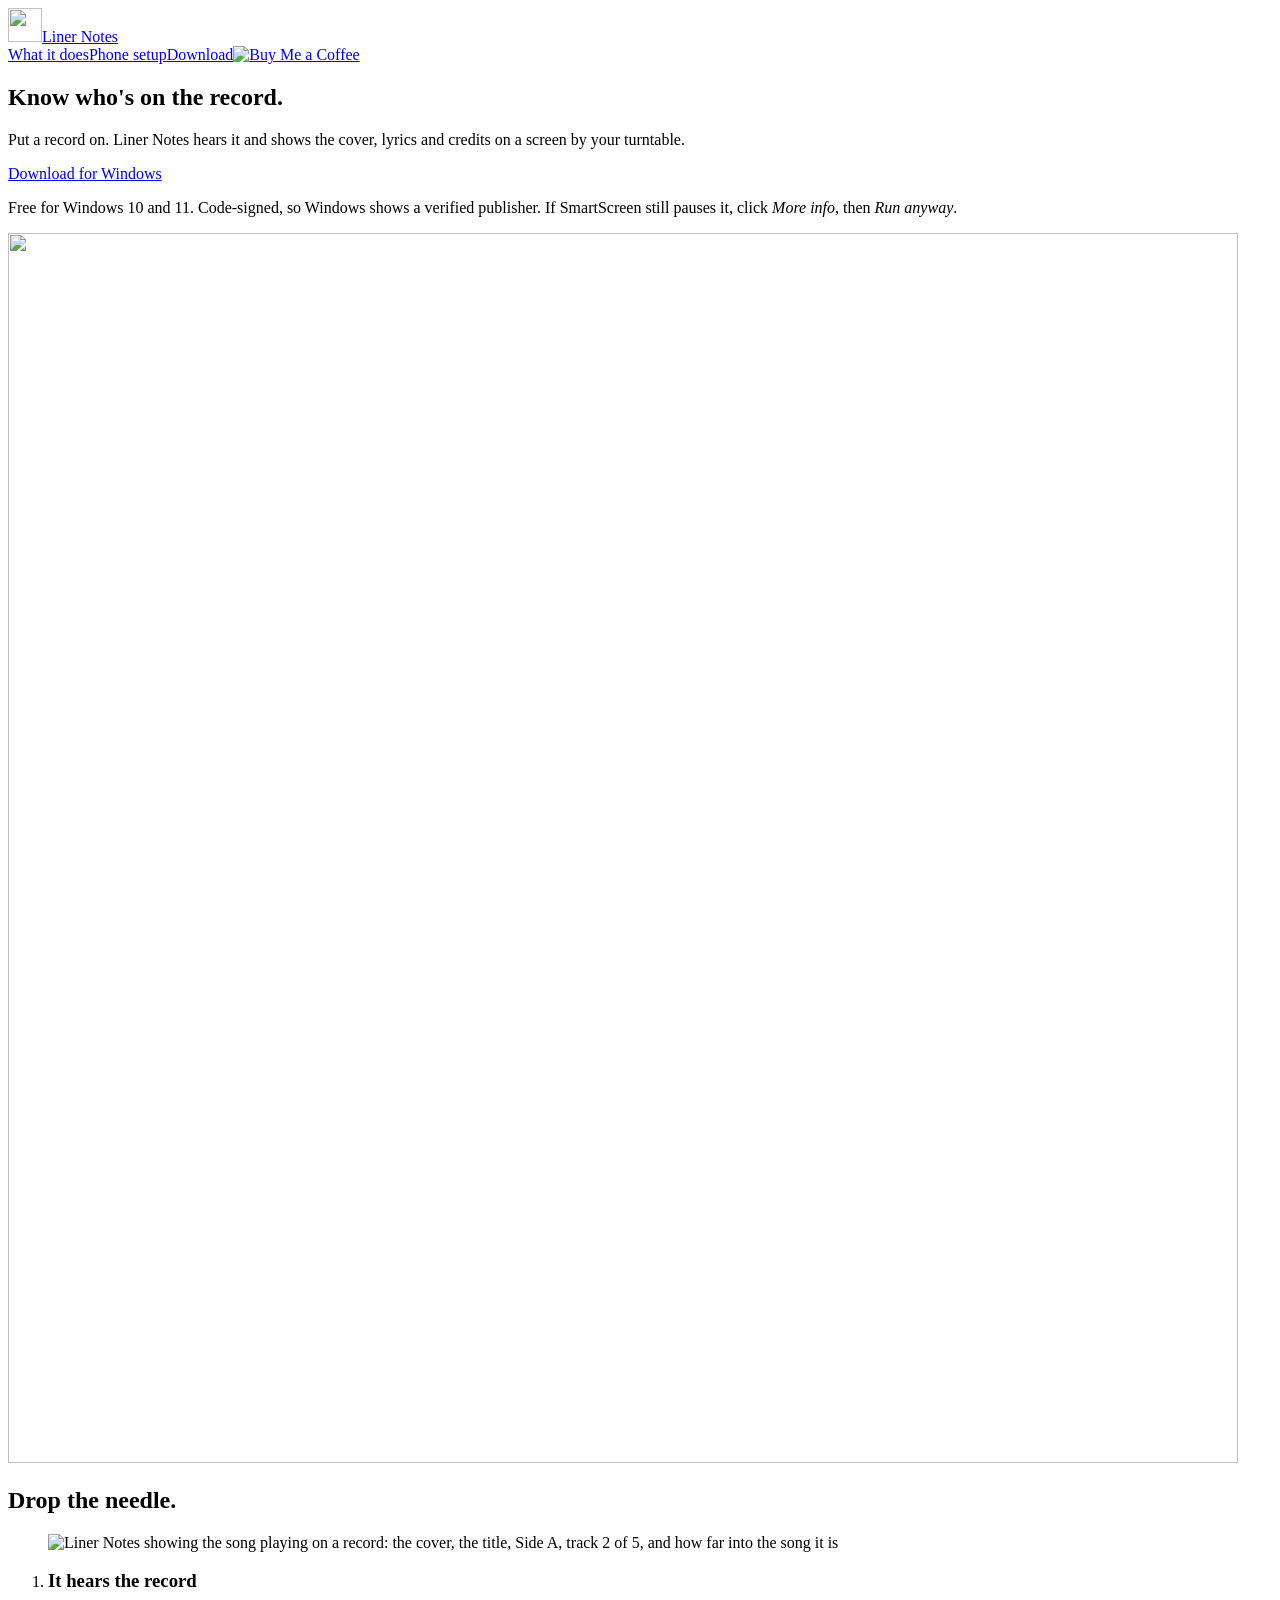
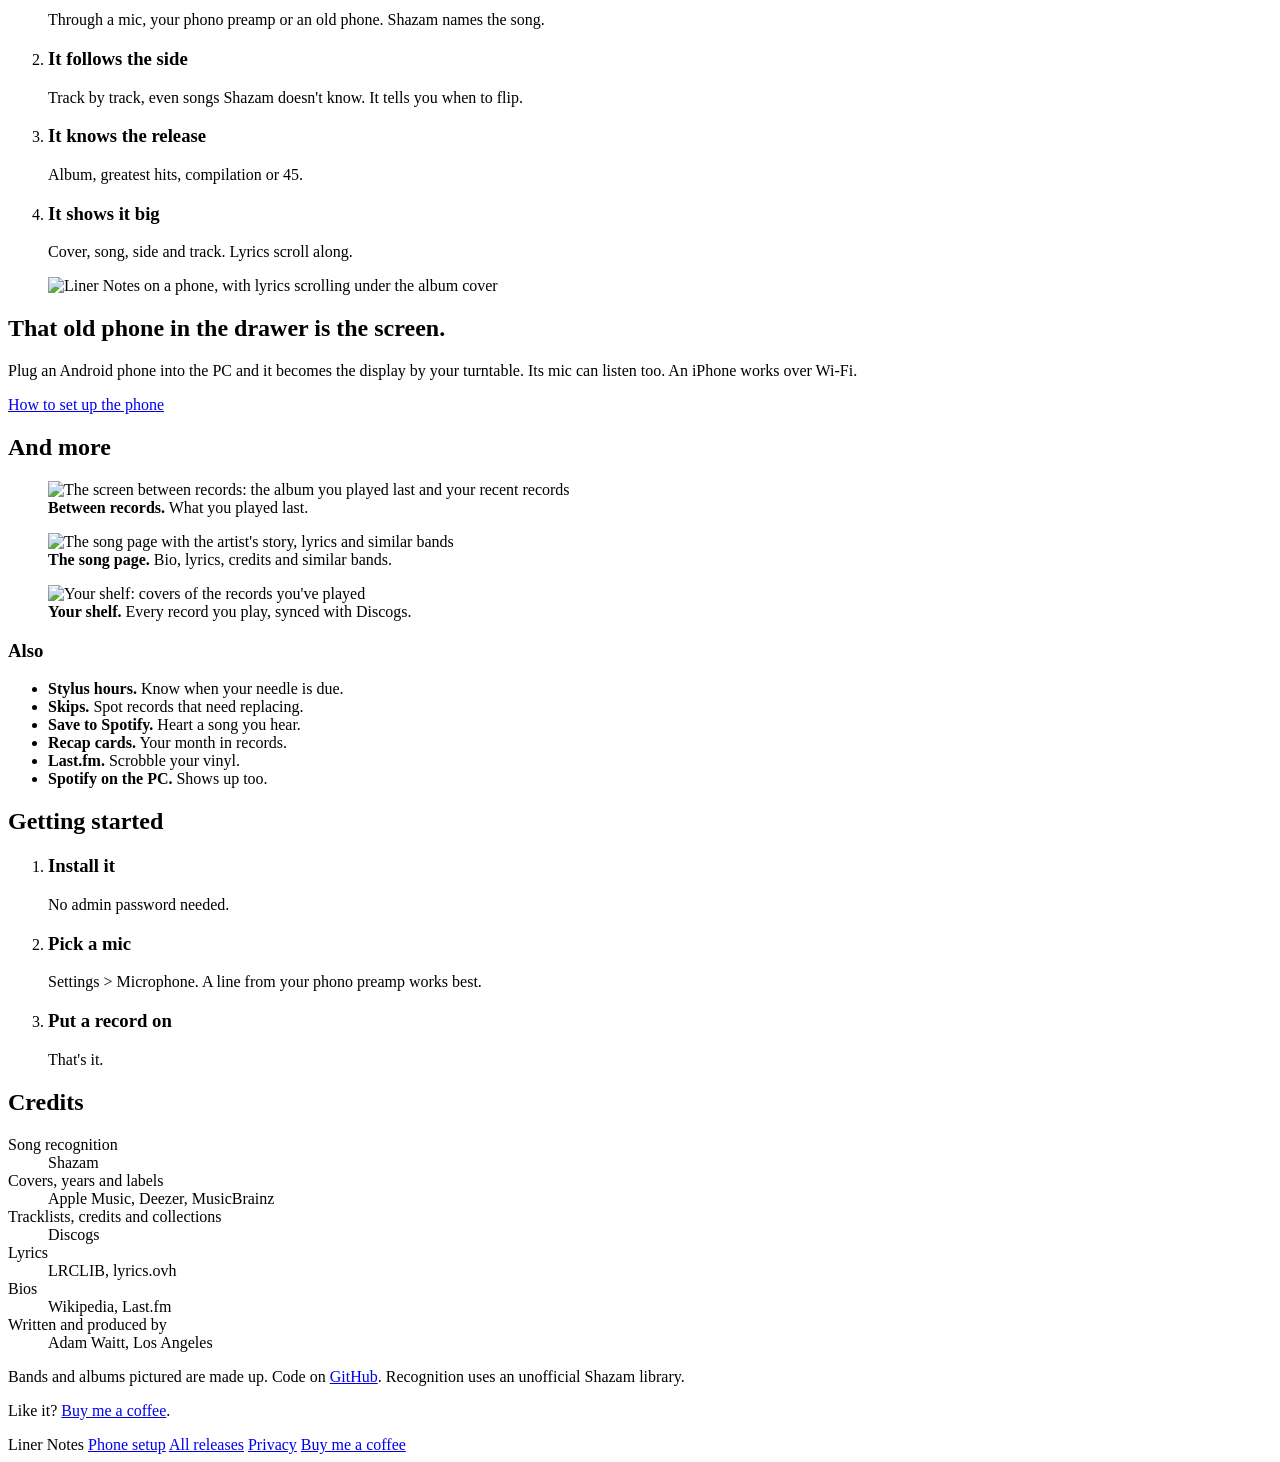
==== commit c180b26a: "PC side for the Android app (pairing, Wi-Fi discovery, app hooks), store listing, privacy page (0.7." ====
--- a/site/index.html
+++ b/site/index.html
@@ -108,6 +108,7 @@
   <span>Liner Notes</span>
   <a href="/phone">Phone setup</a>
   <a href="https://github.com/PostModernPost/linernotes/releases">All releases</a>
+  <a href="/privacy">Privacy</a>
   <a href="https://buymeacoffee.com/goodisanoun">Buy me a coffee</a>
 </footer>
 
